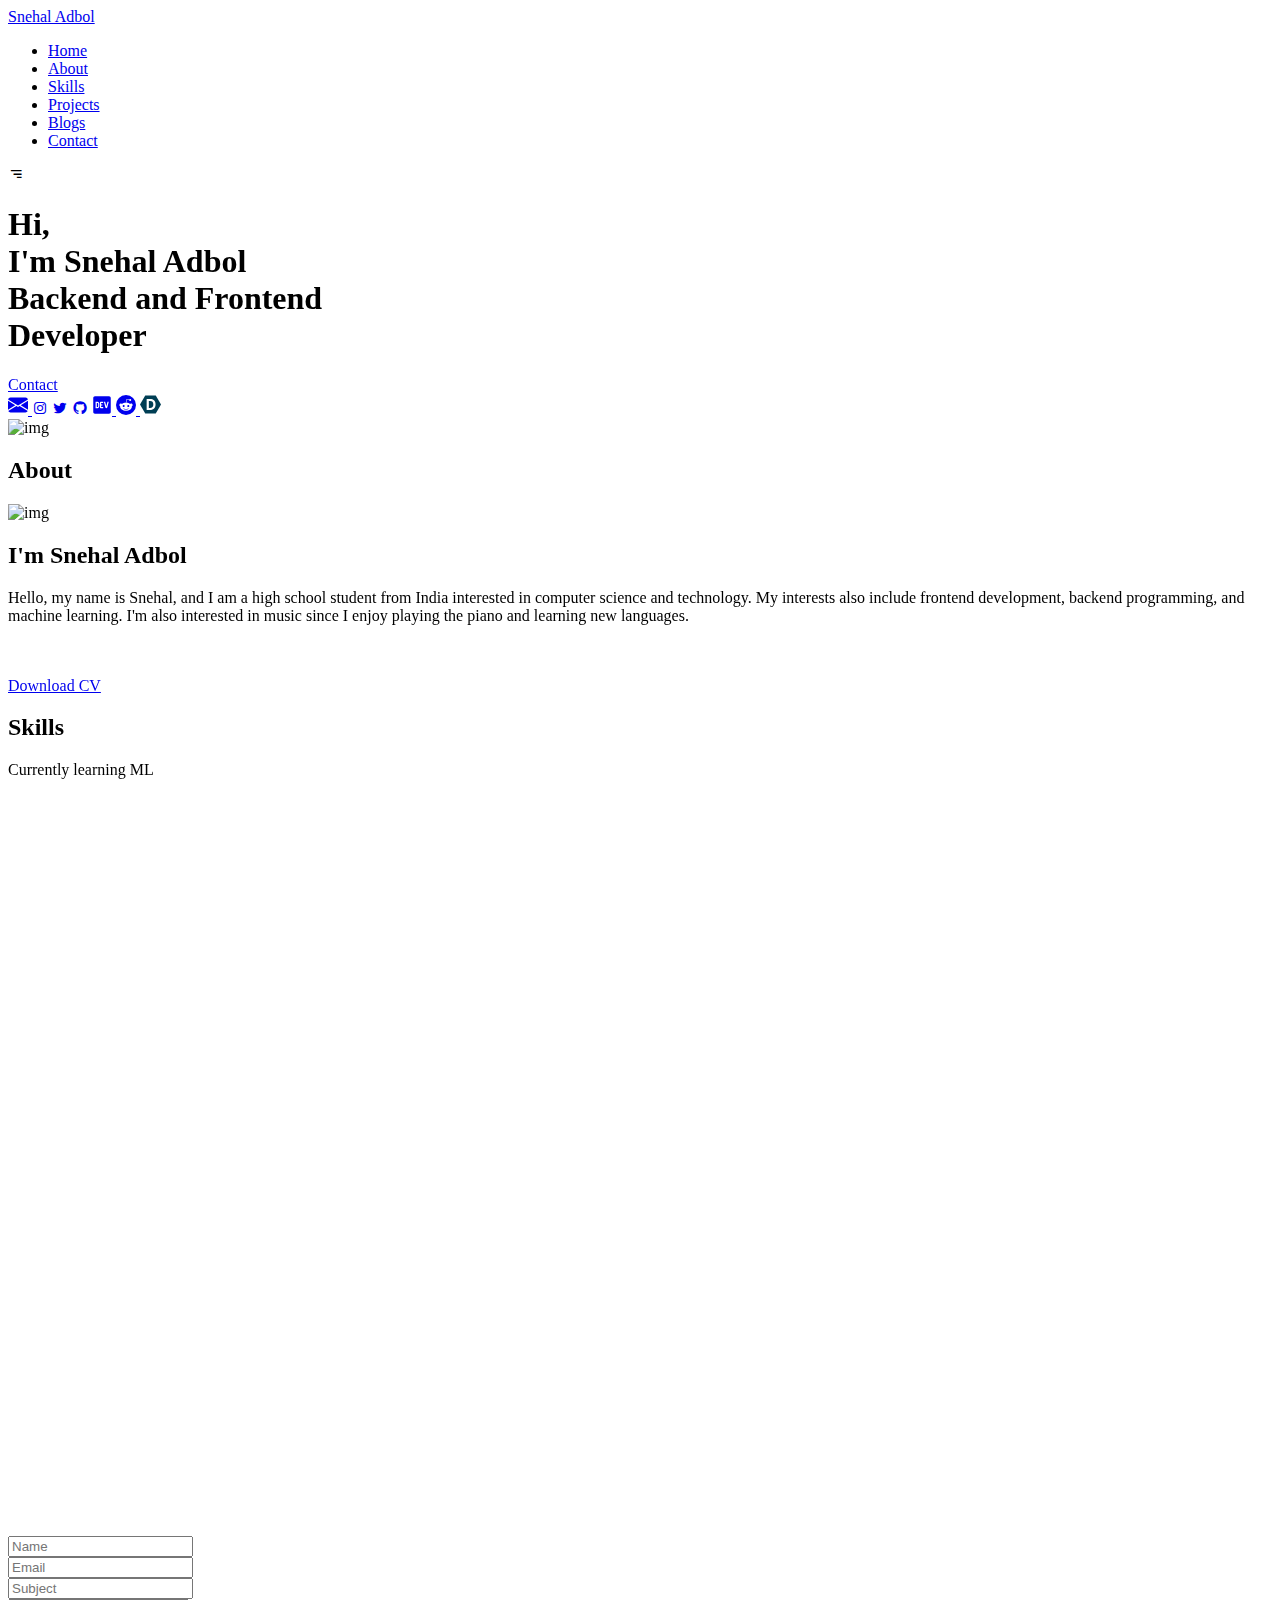
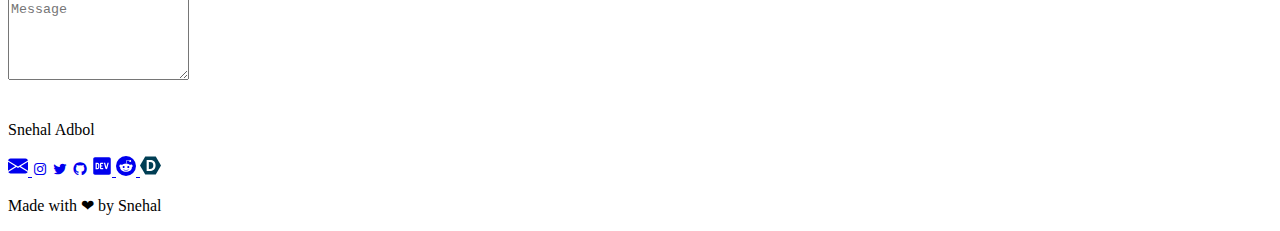
==== index.html @ 7a977f19 "Update index.html" ====
<!DOCTYPE html>
<html lang="en">
  <head>
    <meta charset="UTF-8" />
    <meta http-equiv="X-UA-Compatible" content="IE=edge" />
    <meta name="viewport" content="width=device-width, initial-scale=1.0" />
    <title>Snehal Adbol</title>
     <link rel = "icon" href ="./assets/img/logo.png" 
      type = "image/x-icon">
    <link rel="stylesheet" href="./assets/css/styles.css" />
    <link
      rel="stylesheet"
      href="https://unpkg.com/boxicons@latest/css/boxicons.min.css"
    />
    <link href="https://unpkg.com/aos@2.3.1/dist/aos.css" rel="stylesheet" />

  </head>
  <body>
    <!-- Header Section -->
    <header class="header">
      <nav class="nav bd_grid">
        <div>
          <a href="#home" class="nav_logo">Snehal Adbol</a>
        </div>

        <div class="nav_menu" id="nav_menu">
          <ul class="nav_list">
            <li class="nav_items">
              <a href="#home" class="nav_link active">Home</a>
            </li>
            <li class="nav_items">
              <a href="#about" class="nav_link active">About</a>
            </li>
            <li class="nav_items">
              <a href="#skills" class="nav_link active">Skills</a>
            </li>
            <li class="nav_items">
              <a href="#work" class="nav_link active">Projects</a>
            </li>
            <li class="nav_items">
              <a href="blog.html" class="nav_link active">Blogs</a>
            </li>
            <li class="nav_items">
              <a href="#contact" class="nav_link active">Contact</a>
            </li>
          </ul>
        </div>

        <div class="nav_toggle" id="nav_toggle">
          <i class="bx bx-menu-alt-right"></i>
        </div>
      </nav>
    </header>

    <main class="main">

      <!-- HOME SECTION -->
      <section class="home bd_grid" id="home">
        <div class="home_data" data-aos="fade-down">
          <h1 class="home_title">
            Hi, <br />I'm <span class="home_title-color">Snehal Adbol</span
            ><br />Backend and Frontend <br> Developer
          </h1>
          <a href="#contact" class="button"> Contact</a>
        </div>


        <div class="home_social">
          <a href="mailto: snehaladbol@gmail.com" class="home_social-icon" data-aos="fade-down"
            ><i class="bi bi-envelope-fill"></i>
            <svg xmlns="http://www.w3.org/2000/svg" width="20" height="20" fill="currentColor" class="bi bi-envelope-fill" viewBox="0 0 16 16">
            <path d="M.05 3.555A2 2 0 0 1 2 2h12a2 2 0 0 1 1.95 1.555L8 8.414.05 3.555zM0 4.697v7.104l5.803-3.558L0 4.697zM6.761 8.83l-6.57 4.027A2 2 0 0 0 2 14h12a2 2 0 0 0 1.808-1.144l-6.57-4.027L8 9.586l-1.239-.757zm3.436-.586L16 11.801V4.697l-5.803 3.546z"/>
            </svg>
          </a>
          <a
            href="https://www.instagram.com/snehal_adbol/"
            class="home_social-icon"
            data-aos="fade-down"
            data-aos-delay="250"
            ><i class="bx bxl-instagram"></i
          ></a>
          <a
            href="https://mobile.twitter.com/SnehalAdbol"
            class="home_social-icon"
            data-aos="fade-down"
            data-aos-delay="300"
            ><i class="bx bxl-twitter"></i
          ></a>
          <a
            href="https://github.com/Snehal0203"
            class="home_social-icon"
            data-aos="fade-down"
            data-aos-delay="350"
            ><i class="bx bxl-github"></i
          ></a>
	
          <a href="https://dev.to/snehal_02" class="home_social-icon" title="DEV Community" target="_blank"
		rel="noopener" data-aos="fade-down" data-aos-delay="250">
		<svg focusable="false" data-prefix="fab" data-icon="dev" role="img" xmlns="http://www.w3.org/2000/svg"
		viewBox="0 0 448 512" width="20" height="20">
		<path fill="currentColor"
		d="M120.12 208.29c-3.88-2.9-7.77-4.35-11.65-4.35H91.03v104.47h17.45c3.88 0 7.77-1.45 11.65-4.35 3.88-2.9 5.82-7.25 5.82-13.06v-69.65c-.01-5.8-1.96-10.16-5.83-13.06zM404.1 32H43.9C19.7 32 .06 51.59 0 75.8v360.4C.06 460.41 19.7 480 43.9 480h360.2c24.21 0 43.84-19.59 43.9-43.8V75.8c-.06-24.21-19.7-43.8-43.9-43.8zM154.2 291.19c0 18.81-11.61 47.31-48.36 47.25h-46.4V172.98h47.38c35.44 0 47.36 28.46 47.37 47.28l.01 70.93zm100.68-88.66H201.6v38.42h32.57v29.57H201.6v38.41h53.29v29.57h-62.18c-11.16.29-20.44-8.53-20.72-19.69V193.7c-.27-11.15 8.56-20.41 19.71-20.69h63.19l-.01 29.52zm103.64 115.29c-13.2 30.75-36.85 24.63-47.44 0l-38.53-144.8h32.57l29.71 113.72 29.57-113.72h32.58l-38.46 144.8z">
		</path>
		</svg>
		</a>

          <a
            href="https://www.reddit.com/user/snehal_adbol"
            class="home_social-icon"

            data-aos-delay="550" data-aos="fade-down"
            data-aos-delay="250"
            ><i class="bi bi-reddit"></i>
            <svg xmlns="http://www.w3.org/2000/svg" width="20" height="20" fill="currentColor" class="bi bi-reddit" viewBox="0 0 16 16" >
            <path d="M6.167 8a.831.831 0 0 0-.83.83c0 .459.372.84.83.831a.831.831 0 0 0 0-1.661zm1.843 3.647c.315 0 1.403-.038 1.976-.611a.232.232 0 0 0 0-.306.213.213 0 0 0-.306 0c-.353.363-1.126.487-1.67.487-.545 0-1.308-.124-1.671-.487a.213.213 0 0 0-.306 0 .213.213 0 0 0 0 .306c.564.563 1.652.61 1.977.61zm.992-2.807c0 .458.373.83.831.83.458 0 .83-.381.83-.83a.831.831 0 0 0-1.66 0z"/>
             <path d="M16 8A8 8 0 1 1 0 8a8 8 0 0 1 16 0zm-3.828-1.165c-.315 0-.602.124-.812.325-.801-.573-1.9-.945-3.121-.993l.534-2.501 1.738.372a.83.83 0 1 0 .83-.869.83.83 0 0 0-.744.468l-1.938-.41a.203.203 0 0 0-.153.028.186.186 0 0 0-.086.134l-.592 2.788c-1.24.038-2.358.41-3.17.992-.21-.2-.496-.324-.81-.324a1.163 1.163 0 0 0-.478 2.224c-.02.115-.029.23-.029.353 0 1.795 2.091 3.256 4.669 3.256 2.577 0 4.668-1.451 4.668-3.256 0-.114-.01-.238-.029-.353.401-.181.688-.592.688-1.069 0-.65-.525-1.165-1.165-1.165z"/>
          </svg>
          </a>
		
	<a
            href="https://devpost.com/snehaladbol?ref_content=user-portfolio&ref_feature=portfolio&ref_medium=global-nav"
            class="home_social-icon"
	   
	   data-aos="fade-down"
            data-aos-delay="350"

            data-aos-delay="550">
            <?xml version="1.0" encoding="utf-8"?>
            <svg version="1.1" id="Layer_1" xmlns="http://www.w3.org/2000/svg" xmlns:xlink="http://www.w3.org/1999/xlink" x="0px" y="0px"
	    viewBox="0 0 280.3 242.7" enable-background="new 0 0 280.3 242.7" xml:space="preserve" width="21" height="21">
            <g id="XMLID_126_">
	    <polygon id="XMLID_3_" fill="#003E54" points="70.1,242.7 0,121.4 70.1,0 210.2,0 280.3,121.4 210.2,242.7 	"/>
	    <path id="XMLID_2_" fill="#FFFFFF" d="M132.7,195h-44V47.7h46.1c42.1,0,73.3,19.8,73.3,73.7C208.1,173.2,170.6,195,132.7,195z
		M133.7,76.3h-15.6v90.1h14.5c30.9,0,45.1-18.1,45.1-45.1C177.8,91.3,164.9,76.3,133.7,76.3z"/>
            </g>
            </svg>

          </a>

        </div>

        <div class="home_img" data-aos="fade-down" data-aos-delay="500">
          <img src="assets/img/home.svg" alt="img">
        </div>
      </section>

      <!-- ABOUT SECTION -->
      <section class="about section" id="about">
        <h2 class="section-title" data-aos="fade-down">About</h2>

        <div class="about_container bd_grid">
          <div class="about_img" data-aos="fade-down" data-aos-delay="50">
            <img src="assets/img/about.svg" alt="img">
          </div>

          <div>
            <h2
              class="about_subtitle"
              data-aos="fade-down"
              data-aos-delay="350"
            >
              I'm Snehal Adbol
            </h2>
            <p class="about_text" data-aos="fade-down" data-aos-delay="450">
              Hello, my name is Snehal, and I am a high school student from India interested in computer science and technology.
              My interests also include frontend development, backend programming, and machine learning. I'm also interested in
              music since I enjoy playing the piano and learning new languages.
            </p><br><br>

            <div class="home_data2" data-aos="fade-down">
              <a href="https://drive.google.com/file/d/1Z_fOjxY0iptfnU1CR45Tr8fovA65WT-Q/view?usp=sharing" class="button">Download CV</a>
            </div>
          </div>
        </div>
      </section>

      <!-- SKILLS SECTION -->
      <section class="skills section" id="skills">
        <h2 class="section-title" data-aos="fade-down">Skills</h2>

        <div class="skills_container bd_grid">
          <div>
            <p class="skills_text" data-aos="fade-down" data-aos-delay="350">
             Currently learning ML
            </p>
            <!-- SKILLS HTML -->
            <div class="skills_data" data-aos="fade-right">
              <div class="skills_name">
                <span class="skill_name">HTML5</span>
              </div>

              <div><span class="skill_percentage">95%</span></div>

              <div class="skill_bar skill_html"></div>
            </div>

            <!-- SKILLS css -->
            <div class="skills_data" data-aos="fade-right" data-aos-delay="250">
              <div class="skills_name">
                <span class="skill_name">CSS3</span>
              </div>

              <div><span class="skill_percentage">85%</span></div>

              <div class="skill_bar skill_css"></div>
            </div>

            <!-- SKILLS JS -->
            <div class="skills_data" data-aos="fade-right" data-aos-delay="250">
              <div class="skills_name">
                <span class="skill_name">JS</span>
              </div>

              <div><span class="skill_percentage">60%</span></div>

              <div class="skill_bar skill_js"></div>
            </div>

            <!-- SKILLS Python-->
            <div class="skills_data" data-aos="fade-right" data-aos-delay="250">
              <div class="skills_name">
                <span class="skill_name">Python</span>
              </div>

              <div><span class="skill_percentage">85%</span></div>

              <div class="skill_bar skill_py"></div>
            </div>

            <!-- SKILLS Django-->
            <div class="skills_data" data-aos="fade-right" data-aos-delay="250">
              <div class="skills_name">
                <span class="skill_name">Django</span>
              </div>

              <div><span class="skill_percentage">80%</span></div>

              <div class="skill_bar skill_django"></div>
            </div>

            <!-- SKILLS API-->
            <div class="skills_data" data-aos="fade-right" data-aos-delay="250">
              <div class="skills_name">
                <span class="skill_name">APIs</span>
              </div>

              <div><span class="skill_percentage">70%</span></div>

              <div class="skill_bar skill_api"></div>
            </div>
          </div>

          <div data-aos="fade-left" data-aos-delay="350">
            <img src="assets/img/skills.svg" alt="img">
          </div>
        </div>
      </section>

      <!-- WORK SECTION -->
      <section class="work section" id="work">
        <h2 class="section-title" data-aos="fade-down">Solo and Team Projects</h2>

        <div
          class="work_container bd_grid"
          data-aos="fade-down"
          data-aos-delay="250">

          <div class="work_img">
            <h4>Le Cafe Vintage</h4>
            <a href="https://github.com/Snehal0203/lecafevinatage">
            <img src="./assets/img/project1.png" alt="project 1" />
            </a>
          </div>

          <div class="work_img">
            <h4>Supportwall</h4>
            <a href="https://github.com/Snehal0203/Supportwall1">
            <img src="./assets/img/project2.png" alt="project 2" />
            </a>
          </div>

          <div class="work_img">
            <h4>CogniFit</h4>
            <a href="https://github.com/JustHacks/WEzards">
            <img src="./assets/img/project3.png" alt="project 3" />
            </a>
          </div>

          <div class="work_img">
            <h4>Signlingo</h4>
            <a href="hhttps://github.com/Gracebean7/Signlingo">
            <img src="./assets/img/project4.png" alt="project 4" />
            </a>
          </div>

          <div class="work_img">
            <h4>Additive</h4>
            <a href="https://additive.ratistiemi.repl.co/">
            <img src="./assets/img/project5.png" alt="project 5" />
            </a>
          </div>

        </div>
      </section>

      <!-- CONTACT SECTION -->

      <section class="contact section" id="contact">
        <h2 class="section-title" data-aos="fade-down">Contact</h2>

        <div class="contact_container bd_grid">
          <form method="post" action="https://getform.io/f/d0e49285-52d1-481d-a594-b413d186d8b0">

        <div class="form-group my-4">
        <input type="text" class="control_input"  id="name" placeholder="Name" name="name">
        </div>

    <div class="form-group my-4">
      <input type="email" class="control_input" id="email"  placeholder="Email" name="email">
    </div>

       <div class="form-group my-4">
          <input class="control_input" id="subject" name="subject" placeholder="Subject" type="subject">
       </div>


        <div class="form-group my-4">
          <textarea class="control_input" id="desc" rows="5" placeholder="Message" name="desc"></textarea>
         </div>

        <button type="submit" class="control_button button" data-aos="fade-right" data-aos-delay="450">Submit</button>

        </form>
            </div>
               </section>

      <!-- Footer Section -->
      <footer class="footer">
        <p class="footer_title">Snehal Adbol</p>

        <div class="footer_socials">
          <a href="mailto: snehaladbol@gmail.com" class="footer_icon"
            ><i class="bi bi-envelope-fill"></i>
            <svg xmlns="http://www.w3.org/2000/svg" width="20" height="20" fill="currentColor" class="bi bi-envelope-fill" viewBox="0 0 16 16">
            <path d="M.05 3.555A2 2 0 0 1 2 2h12a2 2 0 0 1 1.95 1.555L8 8.414.05 3.555zM0 4.697v7.104l5.803-3.558L0 4.697zM6.761 8.83l-6.57 4.027A2 2 0 0 0 2 14h12a2 2 0 0 0 1.808-1.144l-6.57-4.027L8 9.586l-1.239-.757zm3.436-.586L16 11.801V4.697l-5.803 3.546z"/>
            </svg>
          </a>

          <a
            href="https://www.instagram.com/snehal_adbol/"
            class="footer_icon"

            data-aos-delay="350"
            ><i class="bx bxl-instagram"></i
          ></a>
          <a
            href="https://mobile.twitter.com/SnehalAdbol"
            class="footer_icon"

            data-aos-delay="450"
            ><i class="bx bxl-twitter"></i
          ></a>
          <a
            href="https://github.com/Snehal0203"
            class="footer_icon"

            data-aos-delay="550"
            ><i class="bx bxl-github"></i
          ></a>
          
          
          <a href="https://dev.to/snehal_02" class="footer_icon" title="DEV Community" target="_blank"
		rel="noopener">
		<svg focusable="false" data-prefix="fab" data-icon="dev" role="img" xmlns="http://www.w3.org/2000/svg"
		viewBox="0 0 448 512" width="20" height="20">
		<path fill="currentColor"
		d="M120.12 208.29c-3.88-2.9-7.77-4.35-11.65-4.35H91.03v104.47h17.45c3.88 0 7.77-1.45 11.65-4.35 3.88-2.9 5.82-7.25 5.82-13.06v-69.65c-.01-5.8-1.96-10.16-5.83-13.06zM404.1 32H43.9C19.7 32 .06 51.59 0 75.8v360.4C.06 460.41 19.7 480 43.9 480h360.2c24.21 0 43.84-19.59 43.9-43.8V75.8c-.06-24.21-19.7-43.8-43.9-43.8zM154.2 291.19c0 18.81-11.61 47.31-48.36 47.25h-46.4V172.98h47.38c35.44 0 47.36 28.46 47.37 47.28l.01 70.93zm100.68-88.66H201.6v38.42h32.57v29.57H201.6v38.41h53.29v29.57h-62.18c-11.16.29-20.44-8.53-20.72-19.69V193.7c-.27-11.15 8.56-20.41 19.71-20.69h63.19l-.01 29.52zm103.64 115.29c-13.2 30.75-36.85 24.63-47.44 0l-38.53-144.8h32.57l29.71 113.72 29.57-113.72h32.58l-38.46 144.8z">
		</path>
		</svg>
		</a>

          <a
            href="https://github.com/Snehal0203"
            class="footer_icon"

            data-aos-delay="550"
            ><i class="bi bi-reddit"></i>
            <svg xmlns="http://www.w3.org/2000/svg" width="20" height="20" fill="currentColor" class="bi bi-reddit" viewBox="0 0 16 16" >
            <path d="M6.167 8a.831.831 0 0 0-.83.83c0 .459.372.84.83.831a.831.831 0 0 0 0-1.661zm1.843 3.647c.315 0 1.403-.038 1.976-.611a.232.232 0 0 0 0-.306.213.213 0 0 0-.306 0c-.353.363-1.126.487-1.67.487-.545 0-1.308-.124-1.671-.487a.213.213 0 0 0-.306 0 .213.213 0 0 0 0 .306c.564.563 1.652.61 1.977.61zm.992-2.807c0 .458.373.83.831.83.458 0 .83-.381.83-.83a.831.831 0 0 0-1.66 0z"/>
             <path d="M16 8A8 8 0 1 1 0 8a8 8 0 0 1 16 0zm-3.828-1.165c-.315 0-.602.124-.812.325-.801-.573-1.9-.945-3.121-.993l.534-2.501 1.738.372a.83.83 0 1 0 .83-.869.83.83 0 0 0-.744.468l-1.938-.41a.203.203 0 0 0-.153.028.186.186 0 0 0-.086.134l-.592 2.788c-1.24.038-2.358.41-3.17.992-.21-.2-.496-.324-.81-.324a1.163 1.163 0 0 0-.478 2.224c-.02.115-.029.23-.029.353 0 1.795 2.091 3.256 4.669 3.256 2.577 0 4.668-1.451 4.668-3.256 0-.114-.01-.238-.029-.353.401-.181.688-.592.688-1.069 0-.65-.525-1.165-1.165-1.165z"/>
          </svg>
          </a>
		
	<a
            href="https://devpost.com/snehaladbol?ref_content=user-portfolio&ref_feature=portfolio&ref_medium=global-nav"
            class="footer_icon"

            data-aos-delay="550">
            <?xml version="1.0" encoding="utf-8"?>
            <svg version="1.1" id="Layer_1" xmlns="http://www.w3.org/2000/svg" xmlns:xlink="http://www.w3.org/1999/xlink" x="0px" y="0px"
	        viewBox="0 0 280.3 242.7" enable-background="new 0 0 280.3 242.7" xml:space="preserve" width="21" height="21">
            <g id="XMLID_126_">
	        <polygon id="XMLID_3_" fill="#003E54" points="70.1,242.7 0,121.4 70.1,0 210.2,0 280.3,121.4 210.2,242.7 	"/>
	        <path id="XMLID_2_" fill="#FFFFFF" d="M132.7,195h-44V47.7h46.1c42.1,0,73.3,19.8,73.3,73.7C208.1,173.2,170.6,195,132.7,195z
		 M133.7,76.3h-15.6v90.1h14.5c30.9,0,45.1-18.1,45.1-45.1C177.8,91.3,164.9,76.3,133.7,76.3z"/>
            </g>
            </svg>

          </a>
        </div>
        <p>
          Made with ❤ by Snehal
        </p>
      </footer>
    </main>

    <script src="https://unpkg.com/aos@2.3.1/dist/aos.js"></script>
    <script src="./assets/js/main.js"></script>

    <script>
      AOS.init({
        duration: 1200,
        once: false,
      });
    </script>
  </body>
</html>
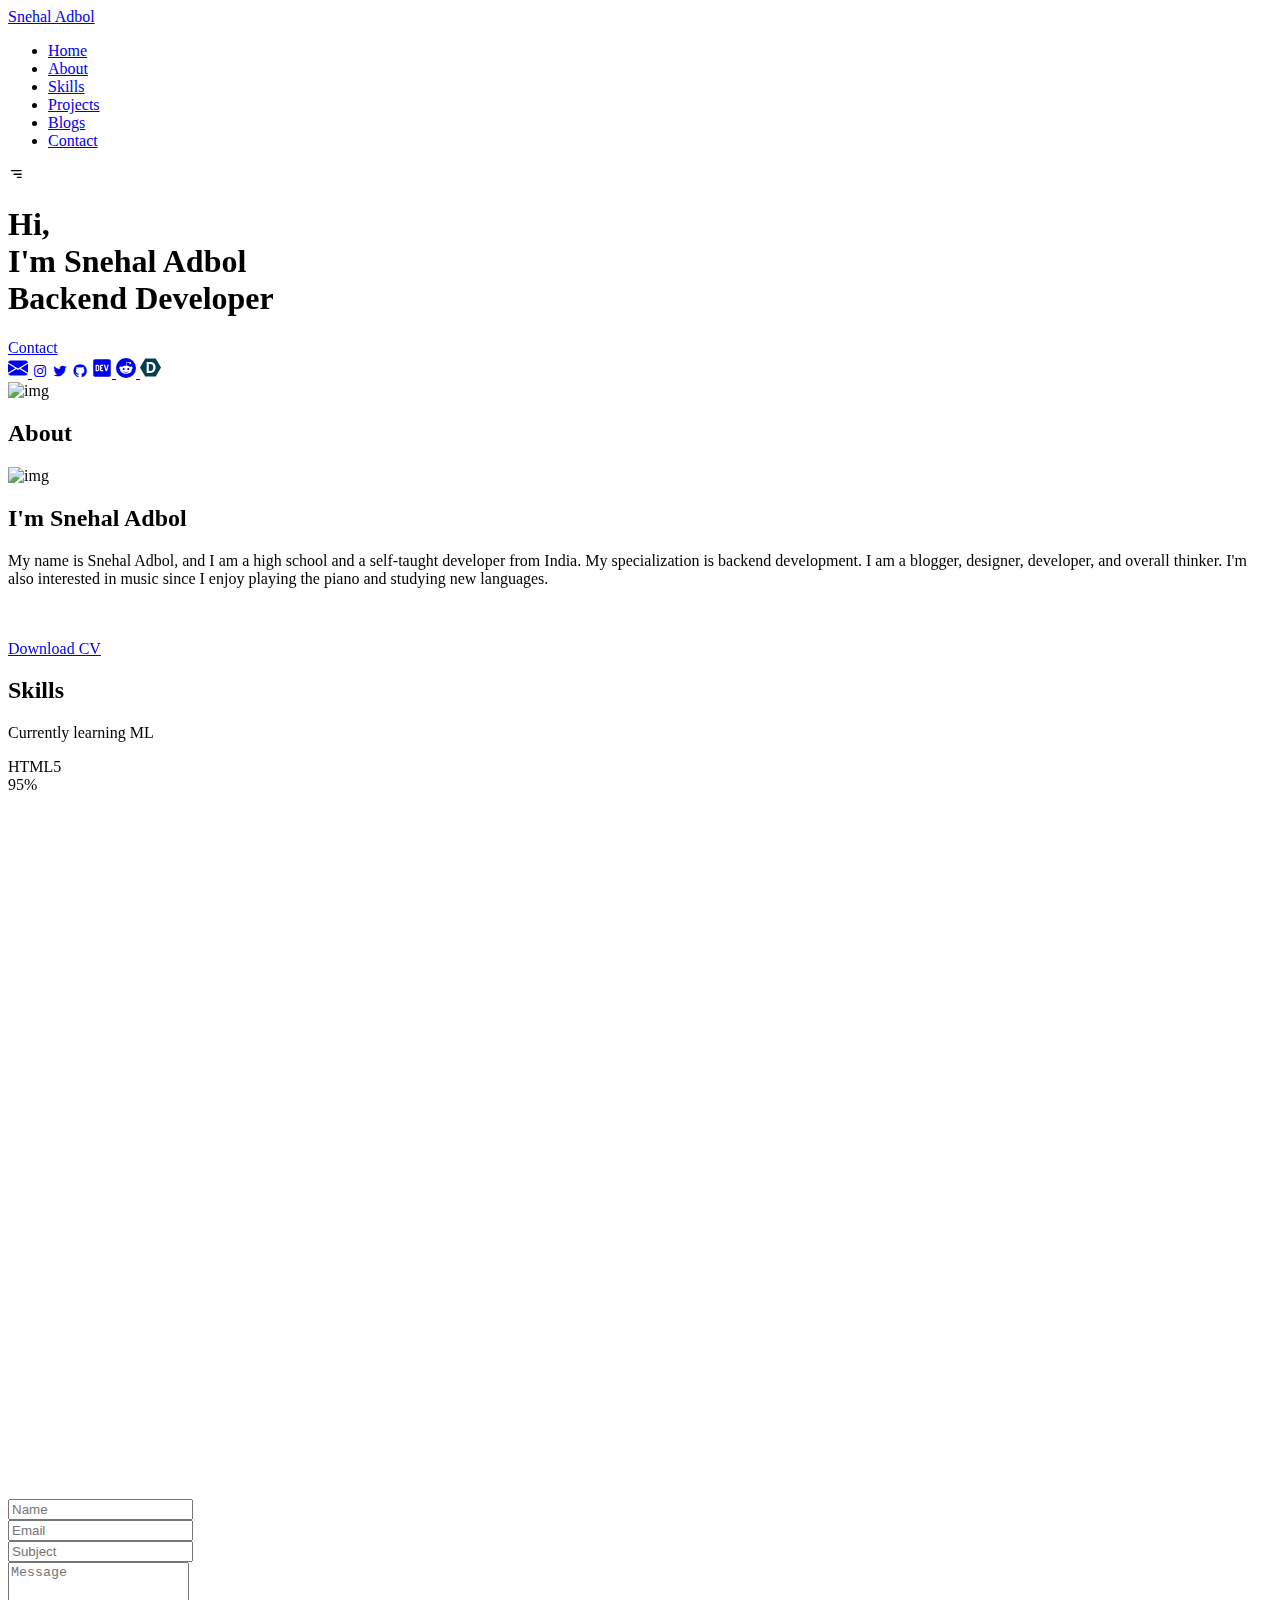
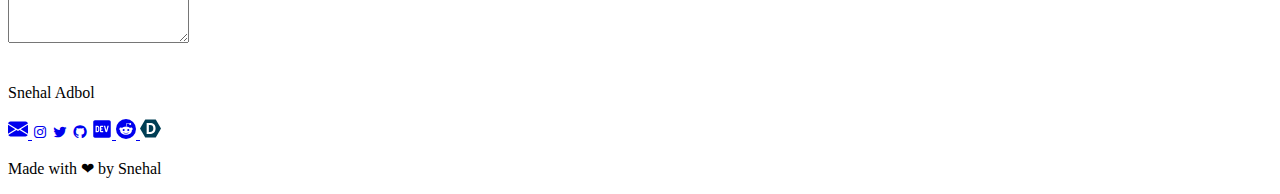
==== commit f08505c5: "updated" ====
--- a/index.html
+++ b/index.html
@@ -59,7 +59,7 @@
         <div class="home_data" data-aos="fade-down">
           <h1 class="home_title">
             Hi, <br />I'm <span class="home_title-color">Snehal Adbol</span
-            ><br />Backend and Frontend <br> Developer
+            ><br />Backend Developer
           </h1>
           <a href="#contact" class="button"> Contact</a>
         </div>
@@ -162,13 +162,13 @@
               I'm Snehal Adbol
             </h2>
             <p class="about_text" data-aos="fade-down" data-aos-delay="450">
-              Hello, my name is Snehal, and I am a high school student from India interested in computer science and technology.
-              My interests also include frontend development, backend programming, and machine learning. I'm also interested in
-              music since I enjoy playing the piano and learning new languages.
+              My name is Snehal Adbol, and I am a high school and a self-taught developer from India. 
+		My specialization is backend development. I am a blogger, designer, developer, and overall thinker. 
+		    I'm also interested in music since I enjoy playing the piano and studying new languages.
             </p><br><br>
 
             <div class="home_data2" data-aos="fade-down">
-              <a href="https://drive.google.com/file/d/1Z_fOjxY0iptfnU1CR45Tr8fovA65WT-Q/view?usp=sharing" class="button">Download CV</a>
+              <a href="https://docs.google.com/document/d/1C8wtfseRdBGVKPjcs1PvuWU5ADsWYm5Wo54OMEJfggA/edit?usp=sharing" class="button">Download CV</a>
             </div>
           </div>
         </div>
@@ -281,7 +281,7 @@
 
           <div class="work_img">
             <h4>CogniFit</h4>
-            <a href="https://github.com/JustHacks/WEzards">
+            <a href="https://wezards.lilykhan.repl.co/">
             <img src="./assets/img/project3.png" alt="project 3" />
             </a>
           </div>
@@ -292,11 +292,11 @@
             <img src="./assets/img/project4.png" alt="project 4" />
             </a>
           </div>
-
-          <div class="work_img">
-            <h4>Additive</h4>
-            <a href="https://additive.ratistiemi.repl.co/">
-            <img src="./assets/img/project5.png" alt="project 5" />
+		
+	<div class="work_img">
+            <h4>Wallstreetspy</h4>
+            <a href="http://www.wallstreetspy.co/">
+            <img src="https://challengepost-s3-challengepost.netdna-ssl.com/photos/production/software_thumbnail_photos/001/728/521/datas/medium.png" alt="project 5" />
             </a>
           </div>
 
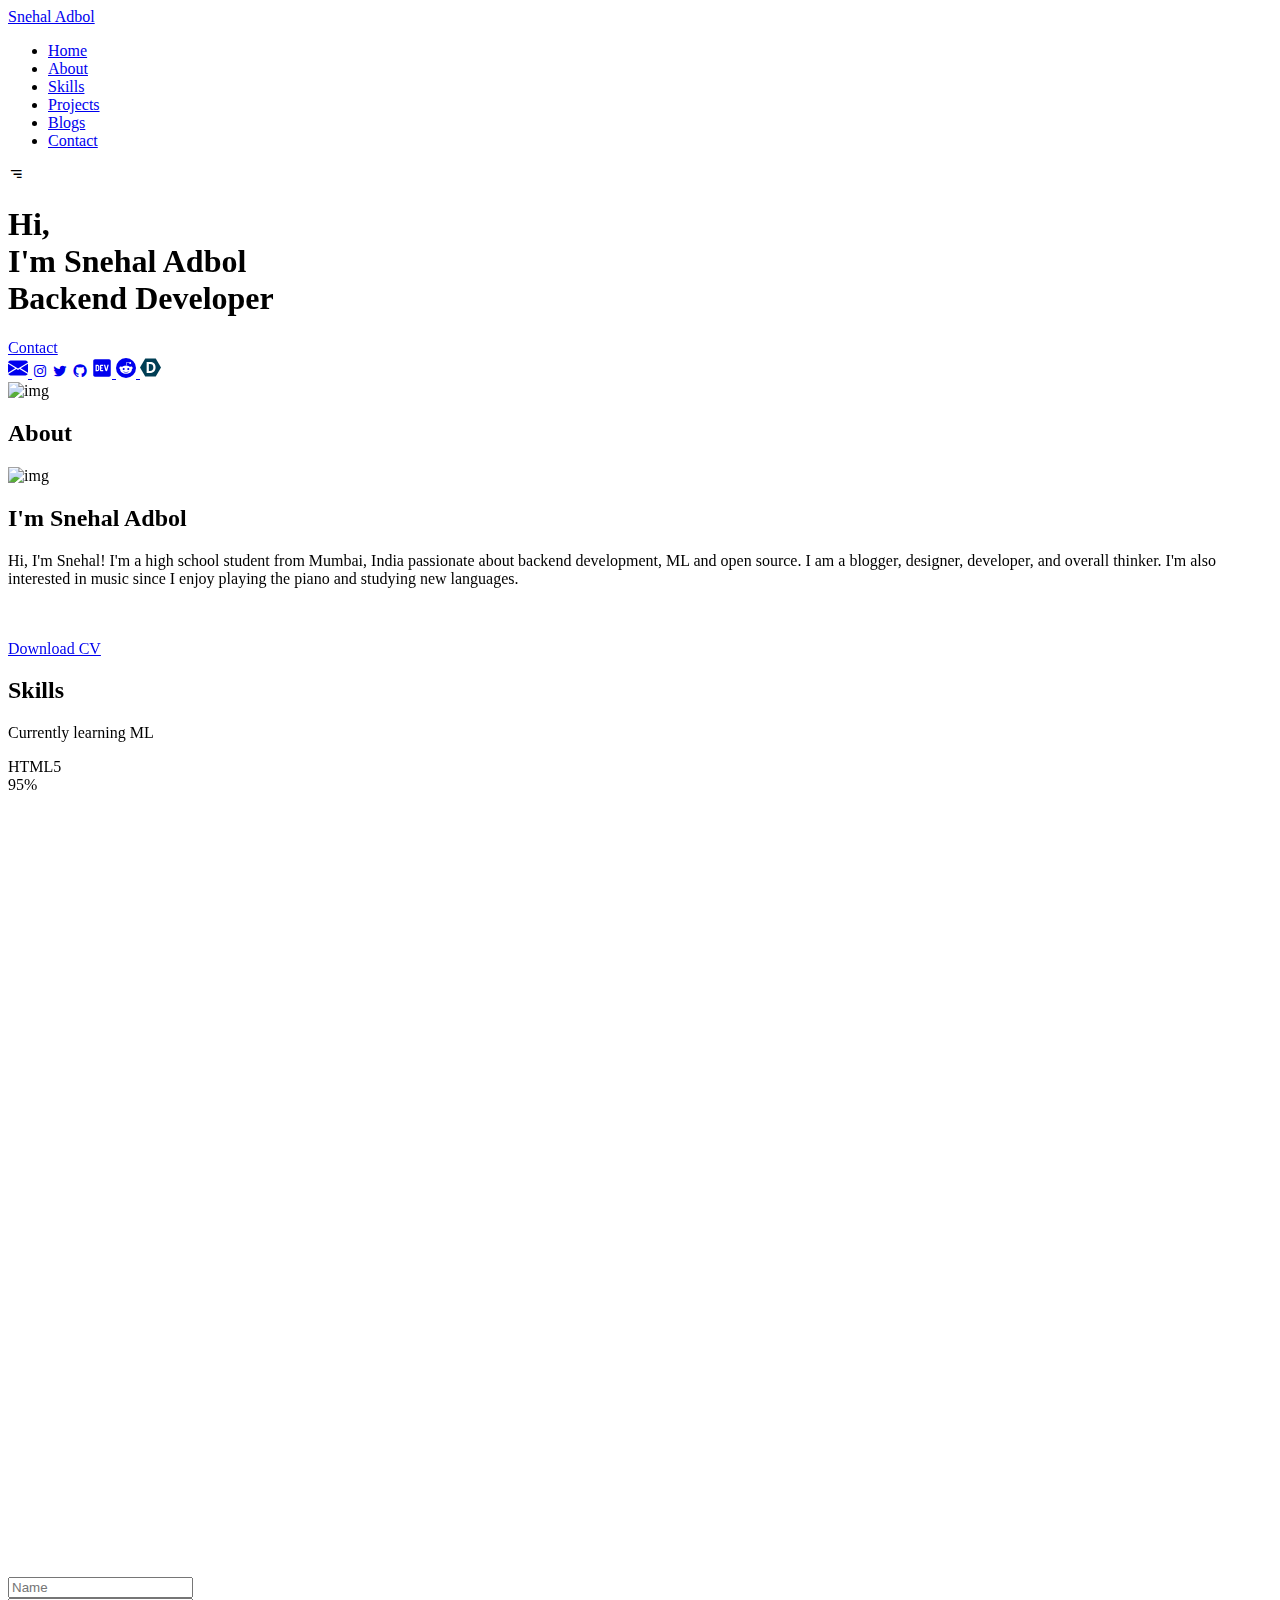
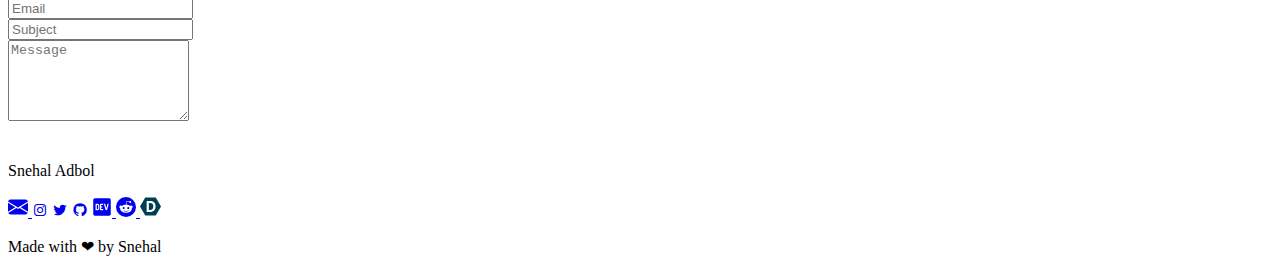
==== commit 82320f51: "Update index.html" ====
--- a/index.html
+++ b/index.html
@@ -1,6 +1,19 @@
 <!DOCTYPE html>
 <html lang="en">
   <head>
+	  
+	  <!-- Hotjar Tracking Code for https://snehal0308.github.io/ -->
+<script>
+    (function(h,o,t,j,a,r){
+        h.hj=h.hj||function(){(h.hj.q=h.hj.q||[]).push(arguments)};
+        h._hjSettings={hjid:2783423,hjsv:6};
+        a=o.getElementsByTagName('head')[0];
+        r=o.createElement('script');r.async=1;
+        r.src=t+h._hjSettings.hjid+j+h._hjSettings.hjsv;
+        a.appendChild(r);
+    })(window,document,'https://static.hotjar.com/c/hotjar-','.js?sv=');
+</script>
+	  
     <meta charset="UTF-8" />
     <meta http-equiv="X-UA-Compatible" content="IE=edge" />
     <meta name="viewport" content="width=device-width, initial-scale=1.0" />
@@ -87,7 +100,7 @@
             ><i class="bx bxl-twitter"></i
           ></a>
           <a
-            href="https://github.com/Snehal0203"
+            href="https://github.com/Snehal0308"
             class="home_social-icon"
             data-aos="fade-down"
             data-aos-delay="350"
@@ -162,8 +175,7 @@
               I'm Snehal Adbol
             </h2>
             <p class="about_text" data-aos="fade-down" data-aos-delay="450">
-              My name is Snehal Adbol, and I am a high school and a self-taught developer from India. 
-		My specialization is backend development. I am a blogger, designer, developer, and overall thinker. 
+              Hi, I'm Snehal! I'm a high school student from Mumbai, India passionate about backend development, ML and open source. I am a blogger, designer, developer, and overall thinker. 
 		    I'm also interested in music since I enjoy playing the piano and studying new languages.
             </p><br><br>
 
@@ -267,14 +279,14 @@
 
           <div class="work_img">
             <h4>Le Cafe Vintage</h4>
-            <a href="https://github.com/Snehal0203/lecafevinatage">
+            <a href="https://github.com/Snehal0308/lecafevinatage">
             <img src="./assets/img/project1.png" alt="project 1" />
             </a>
           </div>
 
           <div class="work_img">
             <h4>Supportwall</h4>
-            <a href="https://github.com/Snehal0203/Supportwall1">
+            <a href="https://github.com/Snehal0308/Supportwall1">
             <img src="./assets/img/project2.png" alt="project 2" />
             </a>
           </div>
@@ -288,15 +300,22 @@
 
           <div class="work_img">
             <h4>Signlingo</h4>
-            <a href="hhttps://github.com/Gracebean7/Signlingo">
+            <a href="https://github.com/Gracebean7/Signlingo">
             <img src="./assets/img/project4.png" alt="project 4" />
+            </a>
+          </div>
+		
+	<div class="work_img">
+            <h4>Finest</h4>
+            <a href="https://devpost.com/software/finest">
+            <img src="https://challengepost-s3-challengepost.netdna-ssl.com/photos/production/software_photos/001/757/046/datas/medium.png" alt="project 5" />
             </a>
           </div>
 		
 	<div class="work_img">
             <h4>Wallstreetspy</h4>
             <a href="http://www.wallstreetspy.co/">
-            <img src="https://challengepost-s3-challengepost.netdna-ssl.com/photos/production/software_thumbnail_photos/001/728/521/datas/medium.png" alt="project 5" />
+            <img src="https://challengepost-s3-challengepost.netdna-ssl.com/photos/production/software_thumbnail_photos/001/728/521/datas/medium.png" alt="project 6" />
             </a>
           </div>
 
@@ -361,7 +380,7 @@
             ><i class="bx bxl-twitter"></i
           ></a>
           <a
-            href="https://github.com/Snehal0203"
+            href="https://github.com/Snehal0308"
             class="footer_icon"
 
             data-aos-delay="550"
@@ -380,7 +399,7 @@
 		</a>
 
           <a
-            href="https://github.com/Snehal0203"
+            href="https://github.com/Snehal0308"
             class="footer_icon"
 
             data-aos-delay="550"
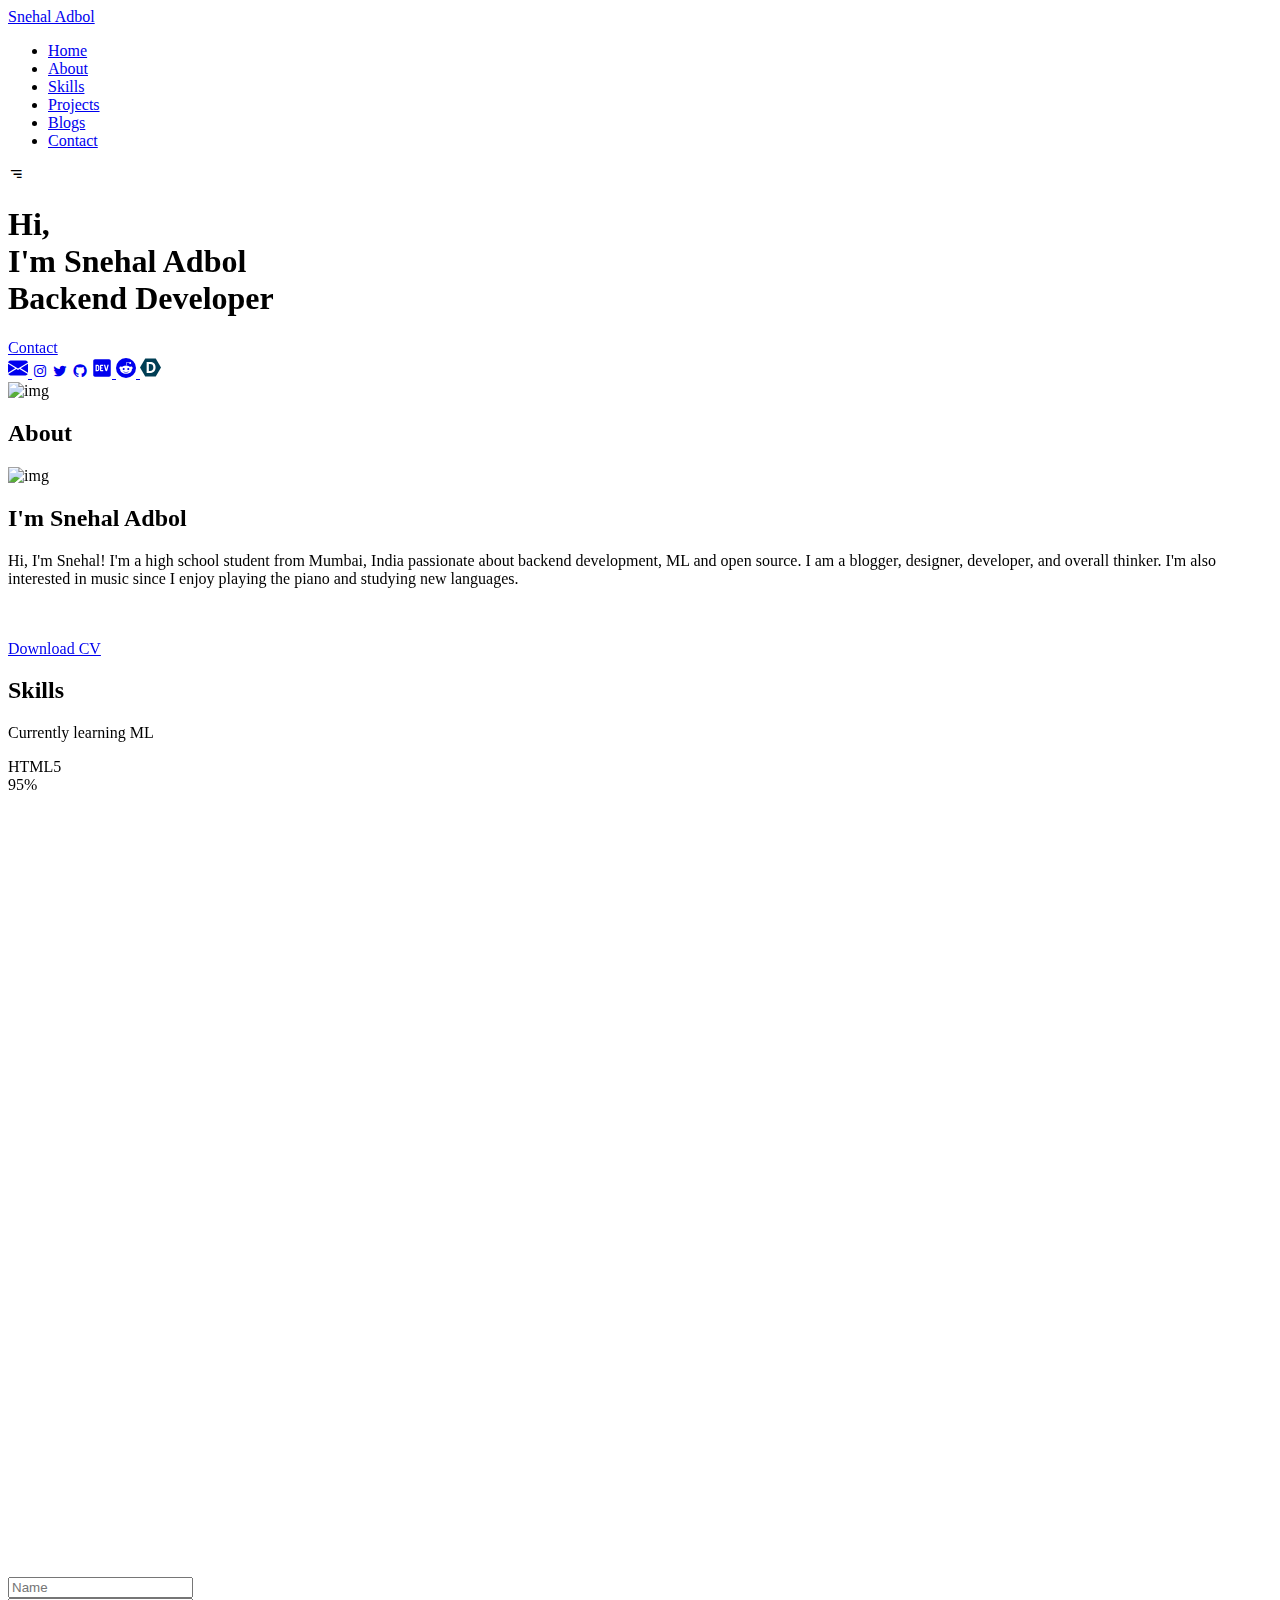
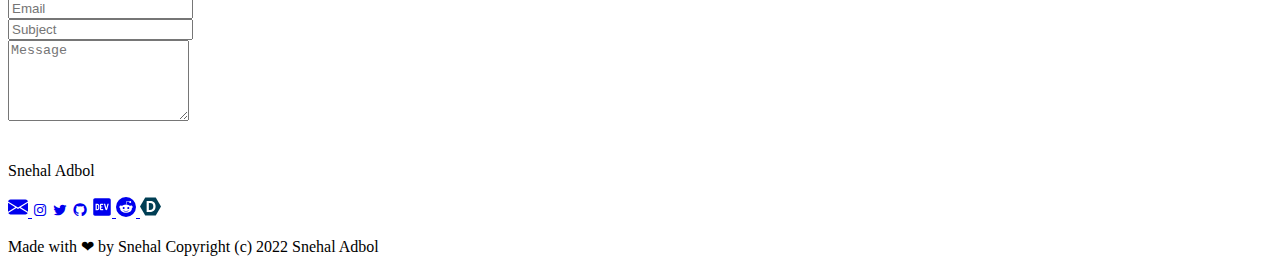
==== commit 632ec222: "added copyright" ====
--- a/index.html
+++ b/index.html
@@ -209,7 +209,7 @@
             <!-- SKILLS css -->
             <div class="skills_data" data-aos="fade-right" data-aos-delay="250">
               <div class="skills_name">
-                <span class="skill_name">CSS3</span>
+                <span class="skill_name">Flask</span>
               </div>
 
               <div><span class="skill_percentage">85%</span></div>
@@ -429,6 +429,7 @@
         </div>
         <p>
           Made with ❤ by Snehal
+	Copyright (c) 2022 Snehal Adbol
         </p>
       </footer>
     </main>
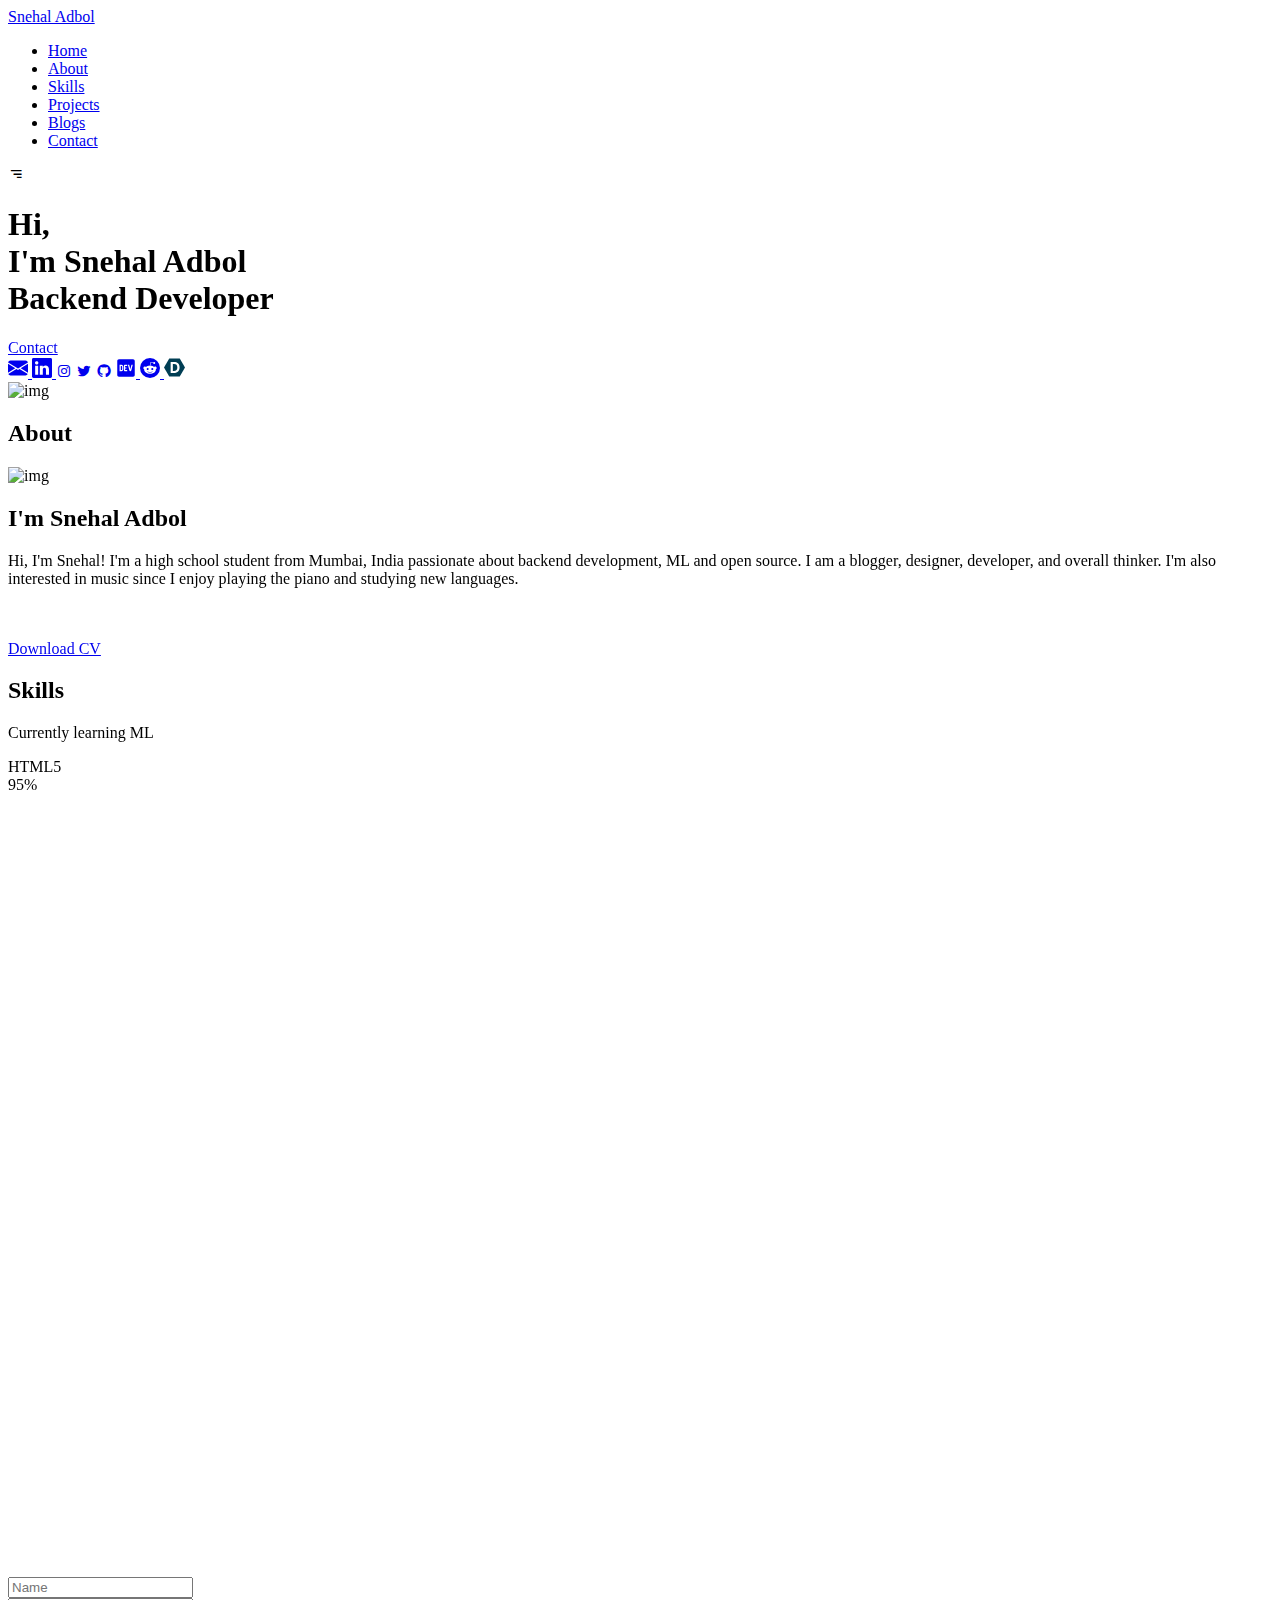
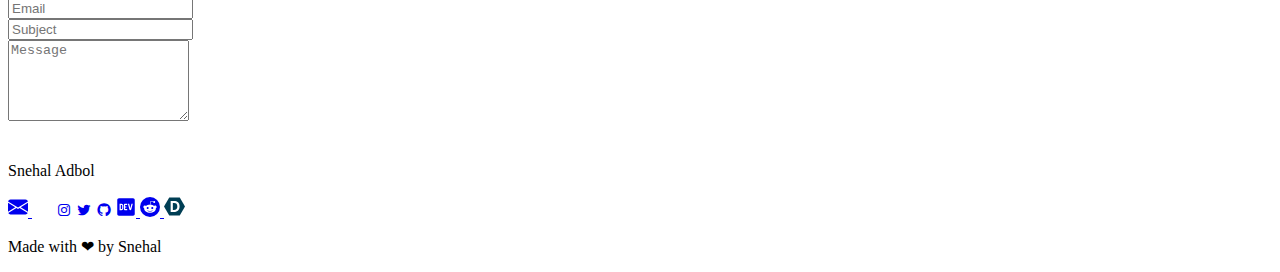
==== commit 90549bc8: "Update index.html" ====
--- a/index.html
+++ b/index.html
@@ -85,6 +85,14 @@
             <path d="M.05 3.555A2 2 0 0 1 2 2h12a2 2 0 0 1 1.95 1.555L8 8.414.05 3.555zM0 4.697v7.104l5.803-3.558L0 4.697zM6.761 8.83l-6.57 4.027A2 2 0 0 0 2 14h12a2 2 0 0 0 1.808-1.144l-6.57-4.027L8 9.586l-1.239-.757zm3.436-.586L16 11.801V4.697l-5.803 3.546z"/>
             </svg>
           </a>
+		
+	<a href="https://www.linkedin.com/in/snehaladbol/" class="home_social-icon" data-aos="fade-down"
+          ><i class="bi bi-linkedin"></i>
+          <svg xmlns="http://www.w3.org/2000/svg" width="20" height="20" fill="currentColor" class="bi bi-linkedin" viewBox="0 0 16 16">
+            <path d="M0 1.146C0 .513.526 0 1.175 0h13.65C15.474 0 16 .513 16 1.146v13.708c0 .633-.526 1.146-1.175 1.146H1.175C.526 16 0 15.487 0 14.854V1.146zm4.943 12.248V6.169H2.542v7.225h2.401zm-1.2-8.212c.837 0 1.358-.554 1.358-1.248-.015-.709-.52-1.248-1.342-1.248-.822 0-1.359.54-1.359 1.248 0 .694.521 1.248 1.327 1.248h.016zm4.908 8.212V9.359c0-.216.016-.432.08-.586.173-.431.568-.878 1.232-.878.869 0 1.216.662 1.216 1.634v3.865h2.401V9.25c0-2.22-1.184-3.252-2.764-3.252-1.274 0-1.845.7-2.165 1.193v.025h-.016a5.54 5.54 0 0 1 .016-.025V6.169h-2.4c.03.678 0 7.225 0 7.225h2.4z"/>
+          </svg>
+        </a>	
+		
           <a
             href="https://www.instagram.com/snehal_adbol/"
             class="home_social-icon"
@@ -313,9 +321,9 @@
           </div>
 		
 	<div class="work_img">
-            <h4>Wallstreetspy</h4>
-            <a href="http://www.wallstreetspy.co/">
-            <img src="https://challengepost-s3-challengepost.netdna-ssl.com/photos/production/software_thumbnail_photos/001/728/521/datas/medium.png" alt="project 6" />
+            <h4>EasyTasks</h4>
+            <a href="https://devpost.com/software/easytasks">
+            <img src="https://challengepost-s3-challengepost.netdna-ssl.com/photos/production/software_thumbnail_photos/001/832/651/datas/medium.PNG" alt="project 6" />
             </a>
           </div>
 
@@ -364,6 +372,13 @@
             <path d="M.05 3.555A2 2 0 0 1 2 2h12a2 2 0 0 1 1.95 1.555L8 8.414.05 3.555zM0 4.697v7.104l5.803-3.558L0 4.697zM6.761 8.83l-6.57 4.027A2 2 0 0 0 2 14h12a2 2 0 0 0 1.808-1.144l-6.57-4.027L8 9.586l-1.239-.757zm3.436-.586L16 11.801V4.697l-5.803 3.546z"/>
             </svg>
           </a>
+		
+	<a href="https://www.linkedin.com/in/snehaladbol/" class="home_social-icon" data-aos="fade-down"
+          ><i class="bi bi-linkedin"></i>
+          <svg xmlns="http://www.w3.org/2000/svg" width="20" height="20" fill="currentColor" class="bi bi-linkedin" viewBox="0 0 16 16">
+            <path d="M0 1.146C0 .513.526 0 1.175 0h13.65C15.474 0 16 .513 16 1.146v13.708c0 .633-.526 1.146-1.175 1.146H1.175C.526 16 0 15.487 0 14.854V1.146zm4.943 12.248V6.169H2.542v7.225h2.401zm-1.2-8.212c.837 0 1.358-.554 1.358-1.248-.015-.709-.52-1.248-1.342-1.248-.822 0-1.359.54-1.359 1.248 0 .694.521 1.248 1.327 1.248h.016zm4.908 8.212V9.359c0-.216.016-.432.08-.586.173-.431.568-.878 1.232-.878.869 0 1.216.662 1.216 1.634v3.865h2.401V9.25c0-2.22-1.184-3.252-2.764-3.252-1.274 0-1.845.7-2.165 1.193v.025h-.016a5.54 5.54 0 0 1 .016-.025V6.169h-2.4c.03.678 0 7.225 0 7.225h2.4z"/>
+          </svg>
+        </a>	
 
           <a
             href="https://www.instagram.com/snehal_adbol/"
@@ -429,7 +444,6 @@
         </div>
         <p>
           Made with ❤ by Snehal
-	Copyright (c) 2022 Snehal Adbol
         </p>
       </footer>
     </main>
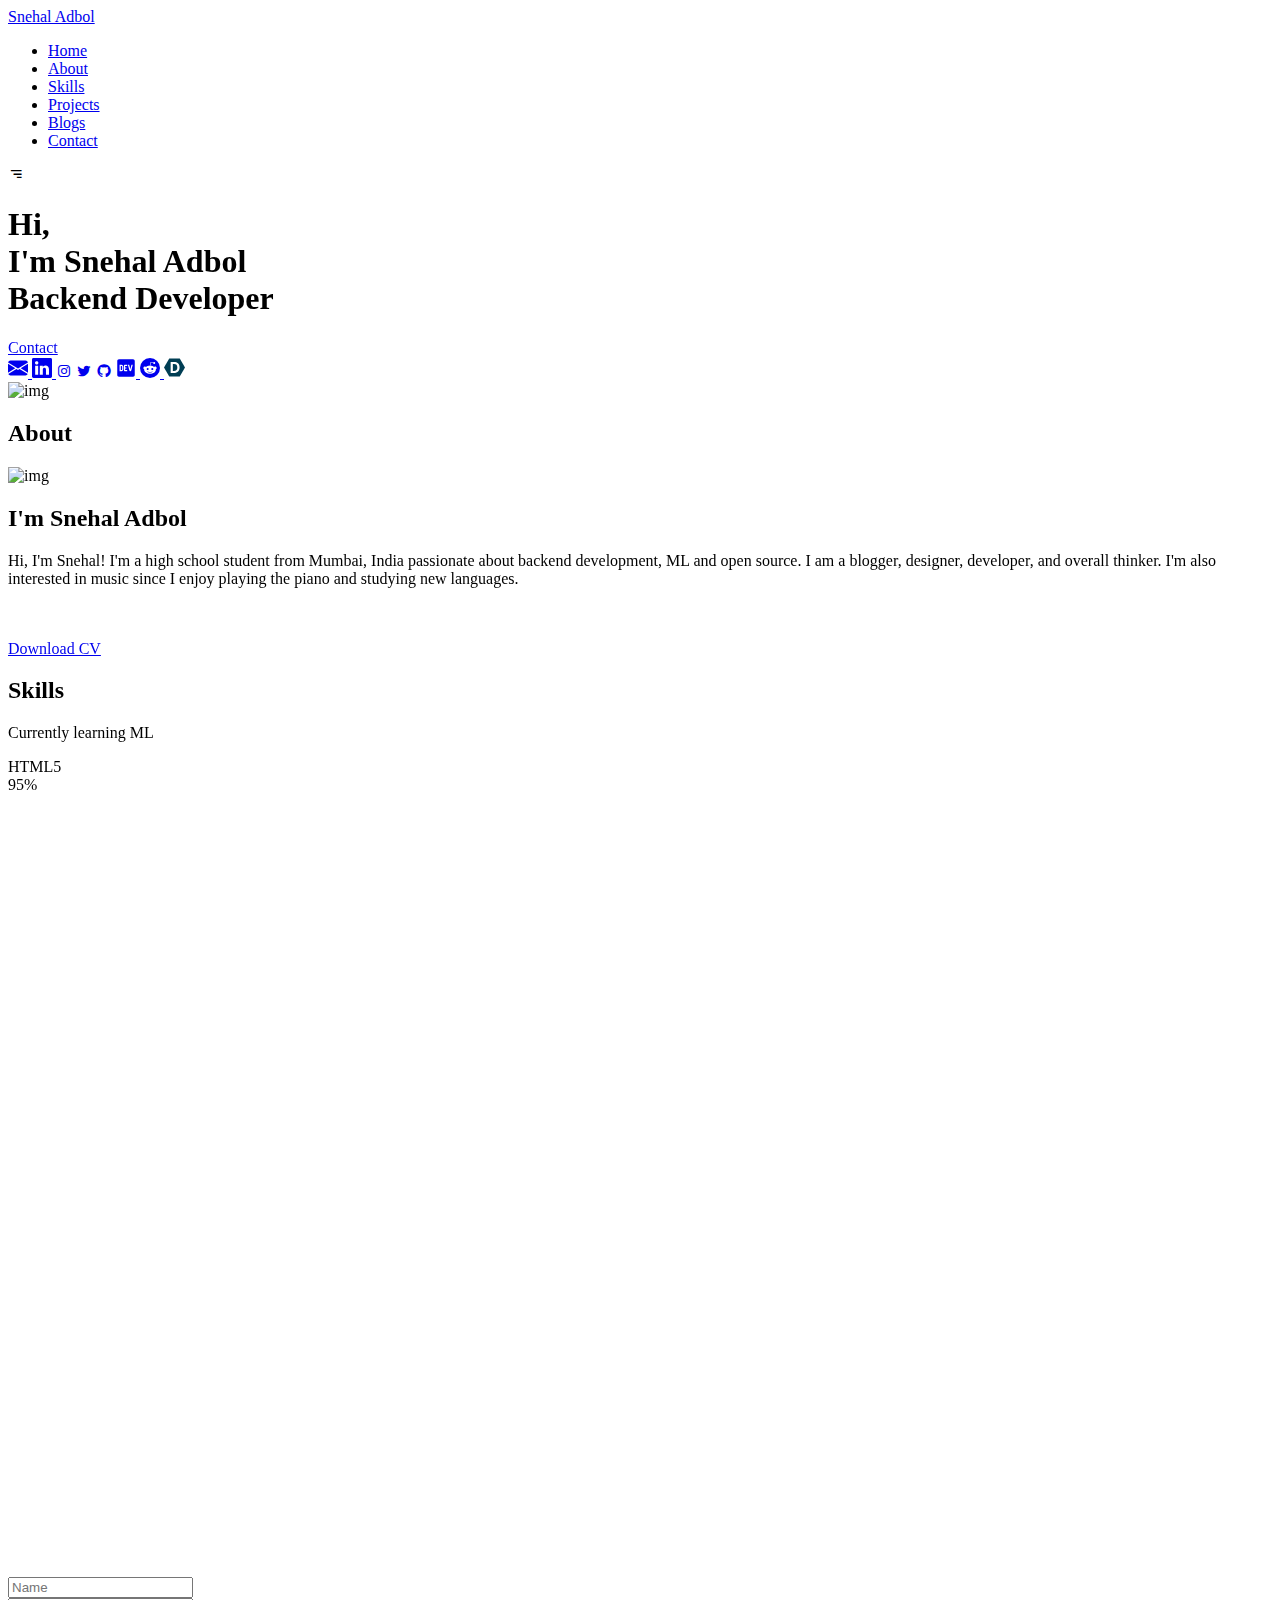
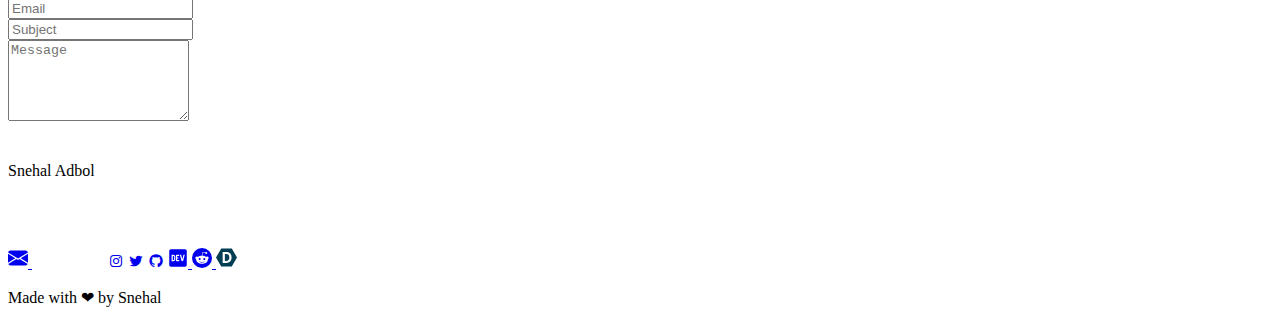
==== commit 6800092c: "Update index.html" ====
--- a/index.html
+++ b/index.html
@@ -375,9 +375,7 @@
 		
 	<a href="https://www.linkedin.com/in/snehaladbol/" class="home_social-icon" data-aos="fade-down"
           ><i class="bi bi-linkedin"></i>
-          <svg xmlns="http://www.w3.org/2000/svg" width="20" height="20" fill="currentColor" class="bi bi-linkedin" viewBox="0 0 16 16">
-            <path d="M0 1.146C0 .513.526 0 1.175 0h13.65C15.474 0 16 .513 16 1.146v13.708c0 .633-.526 1.146-1.175 1.146H1.175C.526 16 0 15.487 0 14.854V1.146zm4.943 12.248V6.169H2.542v7.225h2.401zm-1.2-8.212c.837 0 1.358-.554 1.358-1.248-.015-.709-.52-1.248-1.342-1.248-.822 0-1.359.54-1.359 1.248 0 .694.521 1.248 1.327 1.248h.016zm4.908 8.212V9.359c0-.216.016-.432.08-.586.173-.431.568-.878 1.232-.878.869 0 1.216.662 1.216 1.634v3.865h2.401V9.25c0-2.22-1.184-3.252-2.764-3.252-1.274 0-1.845.7-2.165 1.193v.025h-.016a5.54 5.54 0 0 1 .016-.025V6.169h-2.4c.03.678 0 7.225 0 7.225h2.4z"/>
-          </svg>
+          <svg xmlns="http://www.w3.org/2000/svg" width="72" height="72" viewBox="0 0 72 72"><g fill="none" fill-rule="evenodd"><rect width="72" height="72" fill="#117EB8" rx="4"/><path fill="#FFF" d="M13.139 27.848h9.623V58.81h-9.623V27.848zm4.813-15.391c3.077 0 5.577 2.5 5.577 5.577 0 3.08-2.5 5.581-5.577 5.581a5.58 5.58 0 1 1 0-11.158zm10.846 15.39h9.23v4.231h.128c1.285-2.434 4.424-5 9.105-5 9.744 0 11.544 6.413 11.544 14.75V58.81h-9.617V43.753c0-3.59-.066-8.209-5-8.209-5.007 0-5.776 3.911-5.776 7.95V58.81h-9.615V27.848z"/></g></svg>
         </a>	
 
           <a
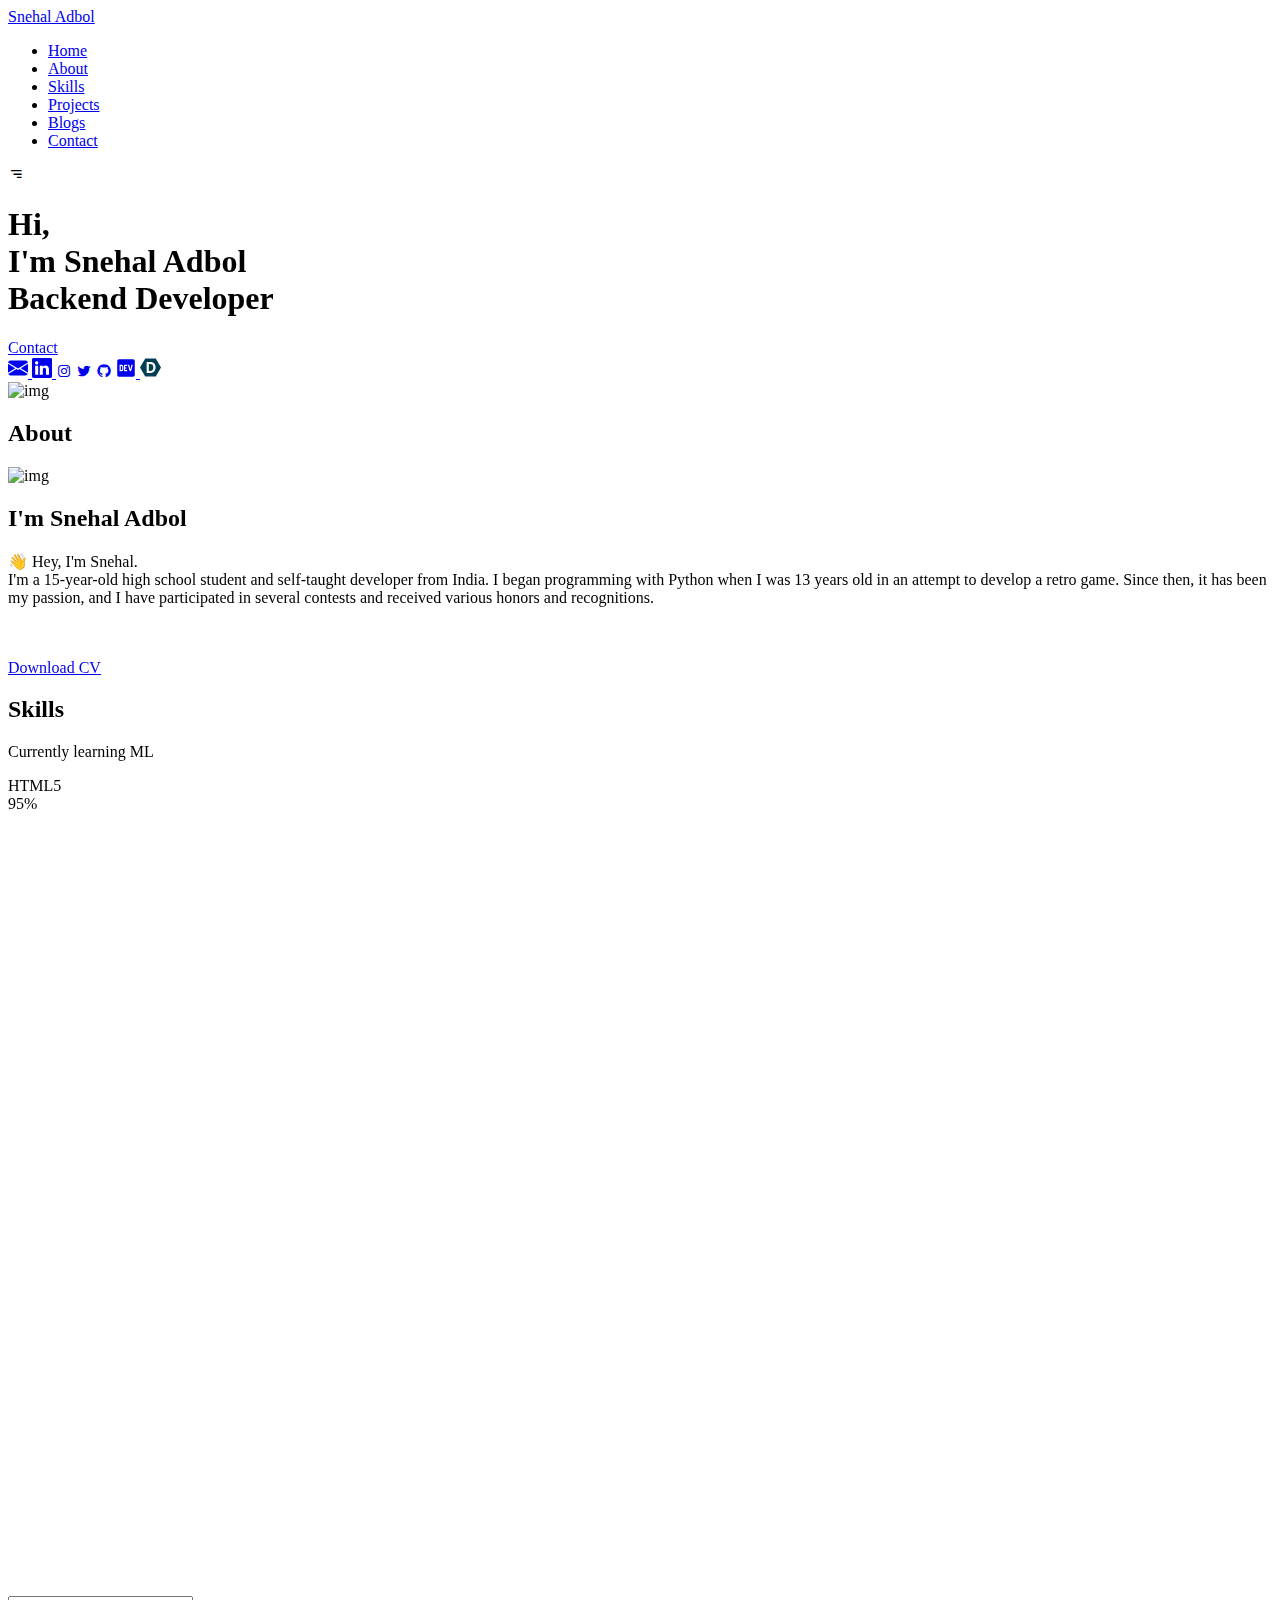
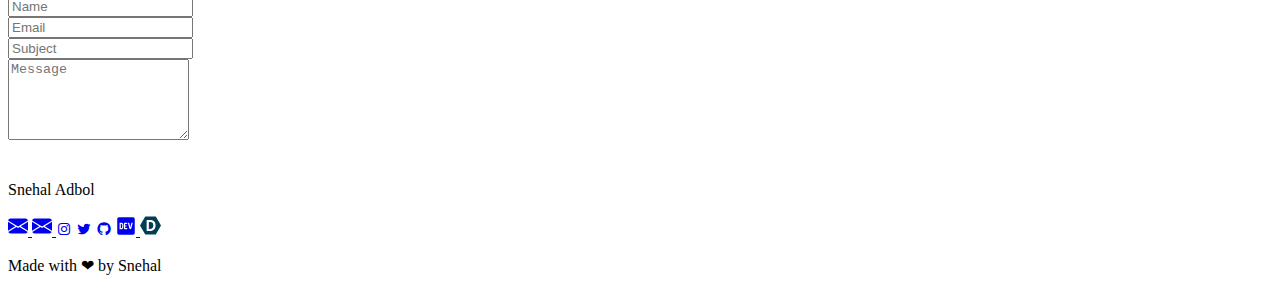
==== commit 8850500e: "updated about page" ====
--- a/index.html
+++ b/index.html
@@ -2,17 +2,17 @@
 <html lang="en">
   <head>
 	  
-	  <!-- Hotjar Tracking Code for https://snehal0308.github.io/ -->
-<script>
-    (function(h,o,t,j,a,r){
-        h.hj=h.hj||function(){(h.hj.q=h.hj.q||[]).push(arguments)};
-        h._hjSettings={hjid:2783423,hjsv:6};
-        a=o.getElementsByTagName('head')[0];
-        r=o.createElement('script');r.async=1;
-        r.src=t+h._hjSettings.hjid+j+h._hjSettings.hjsv;
-        a.appendChild(r);
-    })(window,document,'https://static.hotjar.com/c/hotjar-','.js?sv=');
+<!-- Begin Inspectlet Asynchronous Code -->
+<script type="text/javascript">
+(function() {
+window.__insp = window.__insp || [];
+__insp.push(['wid', 769800900]);
+var ldinsp = function(){
+if(typeof window.__inspld != "undefined") return; window.__inspld = 1; var insp = document.createElement('script'); insp.type = 'text/javascript'; insp.async = true; insp.id = "inspsync"; insp.src = ('https:' == document.location.protocol ? 'https' : 'http') + '://cdn.inspectlet.com/inspectlet.js?wid=769800900&r=' + Math.floor(new Date().getTime()/3600000); var x = document.getElementsByTagName('script')[0]; x.parentNode.insertBefore(insp, x); };
+setTimeout(ldinsp, 0);
+})();
 </script>
+<!-- End Inspectlet Asynchronous Code -->
 	  
     <meta charset="UTF-8" />
     <meta http-equiv="X-UA-Compatible" content="IE=edge" />
@@ -124,19 +124,6 @@
 		</path>
 		</svg>
 		</a>
-
-          <a
-            href="https://www.reddit.com/user/snehal_adbol"
-            class="home_social-icon"
-
-            data-aos-delay="550" data-aos="fade-down"
-            data-aos-delay="250"
-            ><i class="bi bi-reddit"></i>
-            <svg xmlns="http://www.w3.org/2000/svg" width="20" height="20" fill="currentColor" class="bi bi-reddit" viewBox="0 0 16 16" >
-            <path d="M6.167 8a.831.831 0 0 0-.83.83c0 .459.372.84.83.831a.831.831 0 0 0 0-1.661zm1.843 3.647c.315 0 1.403-.038 1.976-.611a.232.232 0 0 0 0-.306.213.213 0 0 0-.306 0c-.353.363-1.126.487-1.67.487-.545 0-1.308-.124-1.671-.487a.213.213 0 0 0-.306 0 .213.213 0 0 0 0 .306c.564.563 1.652.61 1.977.61zm.992-2.807c0 .458.373.83.831.83.458 0 .83-.381.83-.83a.831.831 0 0 0-1.66 0z"/>
-             <path d="M16 8A8 8 0 1 1 0 8a8 8 0 0 1 16 0zm-3.828-1.165c-.315 0-.602.124-.812.325-.801-.573-1.9-.945-3.121-.993l.534-2.501 1.738.372a.83.83 0 1 0 .83-.869.83.83 0 0 0-.744.468l-1.938-.41a.203.203 0 0 0-.153.028.186.186 0 0 0-.086.134l-.592 2.788c-1.24.038-2.358.41-3.17.992-.21-.2-.496-.324-.81-.324a1.163 1.163 0 0 0-.478 2.224c-.02.115-.029.23-.029.353 0 1.795 2.091 3.256 4.669 3.256 2.577 0 4.668-1.451 4.668-3.256 0-.114-.01-.238-.029-.353.401-.181.688-.592.688-1.069 0-.65-.525-1.165-1.165-1.165z"/>
-          </svg>
-          </a>
 		
 	<a
             href="https://devpost.com/snehaladbol?ref_content=user-portfolio&ref_feature=portfolio&ref_medium=global-nav"
@@ -183,8 +170,10 @@
               I'm Snehal Adbol
             </h2>
             <p class="about_text" data-aos="fade-down" data-aos-delay="450">
-              Hi, I'm Snehal! I'm a high school student from Mumbai, India passionate about backend development, ML and open source. I am a blogger, designer, developer, and overall thinker. 
-		    I'm also interested in music since I enjoy playing the piano and studying new languages.
+              👋 Hey, I'm Snehal. <br>
+		I'm a 15-year-old high school student and self-taught developer from India.
+		I began programming with Python when I was 13 years old in an attempt to develop a retro game. Since then, it has been my passion,
+		    and I have participated in several contests and received various honors and recognitions.
             </p><br><br>
 
             <div class="home_data2" data-aos="fade-down">
@@ -300,9 +289,9 @@
           </div>
 
           <div class="work_img">
-            <h4>CogniFit</h4>
-            <a href="https://wezards.lilykhan.repl.co/">
-            <img src="./assets/img/project3.png" alt="project 3" />
+            <h4>Finezy</h4>
+            <a href="https://devpost.com/software/finezy">
+            <img src="https://challengepost-s3-challengepost.netdna-ssl.com/photos/production/software_thumbnail_photos/001/915/315/datas/medium.png" alt="project 3" />
             </a>
           </div>
 
@@ -373,10 +362,12 @@
             </svg>
           </a>
 		
-	<a href="https://www.linkedin.com/in/snehaladbol/" class="home_social-icon" data-aos="fade-down"
+	<a href="https://www.linkedin.com/in/snehaladbol/" class="footer_icon" 
           ><i class="bi bi-linkedin"></i>
-          <svg xmlns="http://www.w3.org/2000/svg" width="72" height="72" viewBox="0 0 72 72"><g fill="none" fill-rule="evenodd"><rect width="72" height="72" fill="#117EB8" rx="4"/><path fill="#FFF" d="M13.139 27.848h9.623V58.81h-9.623V27.848zm4.813-15.391c3.077 0 5.577 2.5 5.577 5.577 0 3.08-2.5 5.581-5.577 5.581a5.58 5.58 0 1 1 0-11.158zm10.846 15.39h9.23v4.231h.128c1.285-2.434 4.424-5 9.105-5 9.744 0 11.544 6.413 11.544 14.75V58.81h-9.617V43.753c0-3.59-.066-8.209-5-8.209-5.007 0-5.776 3.911-5.776 7.95V58.81h-9.615V27.848z"/></g></svg>
-        </a>	
+          <svg xmlns="http://www.w3.org/2000/svg" width="20" height="20" fill="currentColor" class="bi bi-envelope-fill" viewBox="0 0 16 16">
+            <path d="M.05 3.555A2 2 0 0 1 2 2h12a2 2 0 0 1 1.95 1.555L8 8.414.05 3.555zM0 4.697v7.104l5.803-3.558L0 4.697zM6.761 8.83l-6.57 4.027A2 2 0 0 0 2 14h12a2 2 0 0 0 1.808-1.144l-6.57-4.027L8 9.586l-1.239-.757zm3.436-.586L16 11.801V4.697l-5.803 3.546z"/>
+            </svg>
+        </a>		
 
           <a
             href="https://www.instagram.com/snehal_adbol/"
@@ -411,17 +402,6 @@
 		</svg>
 		</a>
 
-          <a
-            href="https://github.com/Snehal0308"
-            class="footer_icon"
-
-            data-aos-delay="550"
-            ><i class="bi bi-reddit"></i>
-            <svg xmlns="http://www.w3.org/2000/svg" width="20" height="20" fill="currentColor" class="bi bi-reddit" viewBox="0 0 16 16" >
-            <path d="M6.167 8a.831.831 0 0 0-.83.83c0 .459.372.84.83.831a.831.831 0 0 0 0-1.661zm1.843 3.647c.315 0 1.403-.038 1.976-.611a.232.232 0 0 0 0-.306.213.213 0 0 0-.306 0c-.353.363-1.126.487-1.67.487-.545 0-1.308-.124-1.671-.487a.213.213 0 0 0-.306 0 .213.213 0 0 0 0 .306c.564.563 1.652.61 1.977.61zm.992-2.807c0 .458.373.83.831.83.458 0 .83-.381.83-.83a.831.831 0 0 0-1.66 0z"/>
-             <path d="M16 8A8 8 0 1 1 0 8a8 8 0 0 1 16 0zm-3.828-1.165c-.315 0-.602.124-.812.325-.801-.573-1.9-.945-3.121-.993l.534-2.501 1.738.372a.83.83 0 1 0 .83-.869.83.83 0 0 0-.744.468l-1.938-.41a.203.203 0 0 0-.153.028.186.186 0 0 0-.086.134l-.592 2.788c-1.24.038-2.358.41-3.17.992-.21-.2-.496-.324-.81-.324a1.163 1.163 0 0 0-.478 2.224c-.02.115-.029.23-.029.353 0 1.795 2.091 3.256 4.669 3.256 2.577 0 4.668-1.451 4.668-3.256 0-.114-.01-.238-.029-.353.401-.181.688-.592.688-1.069 0-.65-.525-1.165-1.165-1.165z"/>
-          </svg>
-          </a>
 		
 	<a
             href="https://devpost.com/snehaladbol?ref_content=user-portfolio&ref_feature=portfolio&ref_medium=global-nav"
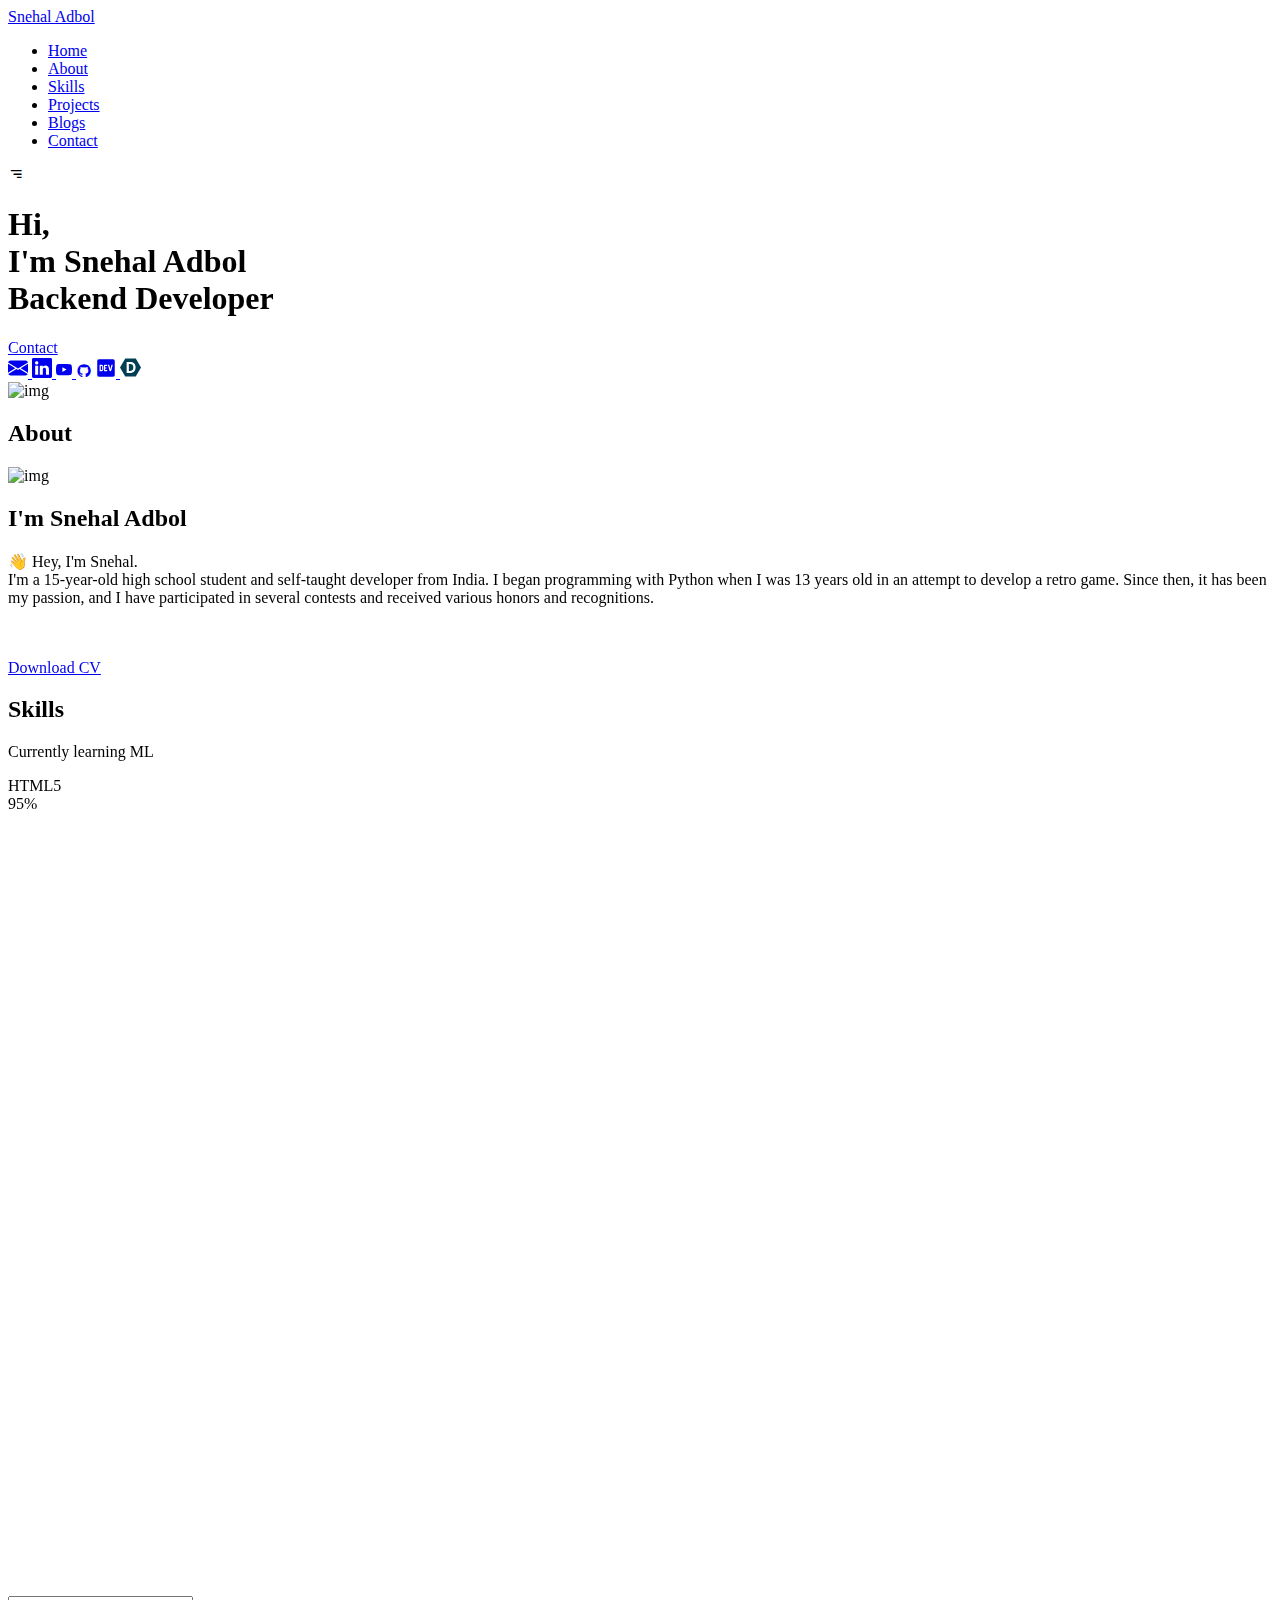
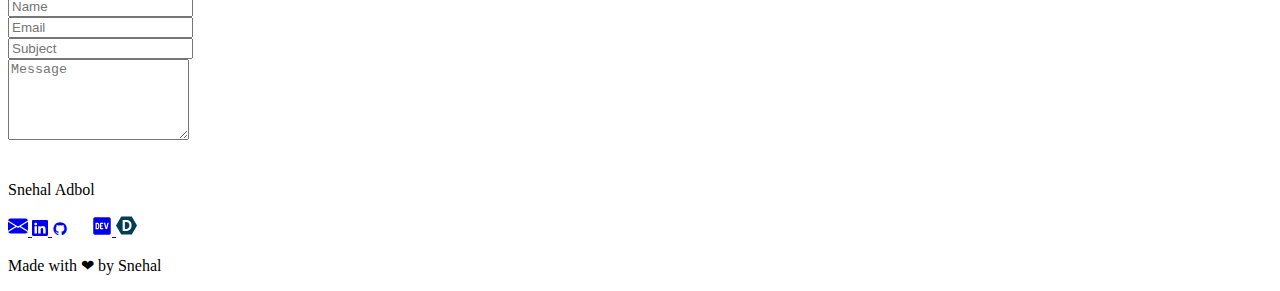
==== commit 0644b1b2: "updates" ====
--- a/index.html
+++ b/index.html
@@ -93,20 +93,16 @@
           </svg>
         </a>	
 		
-          <a
-            href="https://www.instagram.com/snehal_adbol/"
-            class="home_social-icon"
-            data-aos="fade-down"
-            data-aos-delay="250"
-            ><i class="bx bxl-instagram"></i
-          ></a>
-          <a
-            href="https://mobile.twitter.com/SnehalAdbol"
-            class="home_social-icon"
-            data-aos="fade-down"
-            data-aos-delay="300"
-            ><i class="bx bxl-twitter"></i
-          ></a>
+		
+	<a href="https://www.youtube.com/channel/UCkzI9UDBiL2Ly7mGVMUoLZg" class="home_social-icon" data-aos="fade-down"
+          ><i class="bi bi-youtube"></i>
+		<svg xmlns="http://www.w3.org/2000/svg" width="16" height="16" fill="currentColor" class="bi bi-youtube" viewBox="0 0 16 16">
+  		<path d="M8.051 1.999h.089c.822.003 4.987.033 6.11.335a2.01 2.01 0 0 1 1.415 1.42c.101.38.172.883.22 1.402l.01.104.022.26.008.104c.065.914.073 1.77.074 1.957v.075c-.001.194-.01 1.108-.082 2.06l-.008.105-.009.104c-.05.572-.124 1.14-.235 1.558a2.007 2.007 0 0 1-1.415 1.42c-1.16.312-5.569.334-6.18.335h-.142c-.309 0-1.587-.006-2.927-.052l-.17-.006-.087-.004-.171-.007-.171-.007c-1.11-.049-2.167-.128-2.654-.26a2.007 2.007 0 0 1-1.415-1.419c-.111-.417-.185-.986-.235-1.558L.09 9.82l-.008-.104A31.4 31.4 0 0 1 0 7.68v-.123c.002-.215.01-.958.064-1.778l.007-.103.003-.052.008-.104.022-.26.01-.104c.048-.519.119-1.023.22-1.402a2.007 2.007 0 0 1 1.415-1.42c.487-.13 1.544-.21 2.654-.26l.17-.007.172-.006.086-.003.171-.007A99.788 99.788 0 0 1 7.858 2h.193zM6.4 5.209v4.818l4.157-2.408L6.4 5.209z"/>
+		</svg>
+        </a>	
+		
+          
+          
           <a
             href="https://github.com/Snehal0308"
             class="home_social-icon"
@@ -291,7 +287,7 @@
           <div class="work_img">
             <h4>Finezy</h4>
             <a href="https://devpost.com/software/finezy">
-            <img src="https://challengepost-s3-challengepost.netdna-ssl.com/photos/production/software_thumbnail_photos/001/915/315/datas/medium.png" alt="project 3" />
+            <img src="https://d112y698adiu2z.cloudfront.net/photos/production/software_thumbnail_photos/001/915/315/datas/medium.png" alt="project 3" />
             </a>
           </div>
 
@@ -305,14 +301,14 @@
 	<div class="work_img">
             <h4>Finest</h4>
             <a href="https://devpost.com/software/finest">
-            <img src="https://challengepost-s3-challengepost.netdna-ssl.com/photos/production/software_photos/001/757/046/datas/medium.png" alt="project 5" />
+            <img src="https://d112y698adiu2z.cloudfront.net/photos/production/software_photos/001/757/046/datas/medium.png" alt="project 5" />
             </a>
           </div>
 		
 	<div class="work_img">
             <h4>EasyTasks</h4>
             <a href="https://devpost.com/software/easytasks">
-            <img src="https://challengepost-s3-challengepost.netdna-ssl.com/photos/production/software_thumbnail_photos/001/832/651/datas/medium.PNG" alt="project 6" />
+            <img src="https://d112y698adiu2z.cloudfront.net/photos/production/software_thumbnail_photos/001/832/651/datas/medium.PNG" alt="project 6" />
             </a>
           </div>
 
@@ -322,7 +318,7 @@
       <!-- CONTACT SECTION -->
 
       <section class="contact section" id="contact">
-        <h2 class="section-title" data-aos="fade-down">Contact</h2>
+        <h2 class="section-title" data-aos="fade-down">Get In Touch With Me!</h2>
 
         <div class="contact_container bd_grid">
           <form method="post" action="https://getform.io/f/d0e49285-52d1-481d-a594-b413d186d8b0">
@@ -364,25 +360,12 @@
 		
 	<a href="https://www.linkedin.com/in/snehaladbol/" class="footer_icon" 
           ><i class="bi bi-linkedin"></i>
-          <svg xmlns="http://www.w3.org/2000/svg" width="20" height="20" fill="currentColor" class="bi bi-envelope-fill" viewBox="0 0 16 16">
-            <path d="M.05 3.555A2 2 0 0 1 2 2h12a2 2 0 0 1 1.95 1.555L8 8.414.05 3.555zM0 4.697v7.104l5.803-3.558L0 4.697zM6.761 8.83l-6.57 4.027A2 2 0 0 0 2 14h12a2 2 0 0 0 1.808-1.144l-6.57-4.027L8 9.586l-1.239-.757zm3.436-.586L16 11.801V4.697l-5.803 3.546z"/>
-            </svg>
+         <svg xmlns="http://www.w3.org/2000/svg" width="16" height="16" fill="currentColor" class="bi bi-linkedin" viewBox="0 0 16 16">
+  <path d="M0 1.146C0 .513.526 0 1.175 0h13.65C15.474 0 16 .513 16 1.146v13.708c0 .633-.526 1.146-1.175 1.146H1.175C.526 16 0 15.487 0 14.854zm4.943 12.248V6.169H2.542v7.225zm-1.2-8.212c.837 0 1.358-.554 1.358-1.248-.015-.709-.52-1.248-1.342-1.248S2.4 3.226 2.4 3.934c0 .694.521 1.248 1.327 1.248zm4.908 8.212V9.359c0-.216.016-.432.08-.586.173-.431.568-.878 1.232-.878.869 0 1.216.662 1.216 1.634v3.865h2.401V9.25c0-2.22-1.184-3.252-2.764-3.252-1.274 0-1.845.7-2.165 1.193v.025h-.016l.016-.025V6.169h-2.4c.03.678 0 7.225 0 7.225z"/>
+</svg>
         </a>		
 
-          <a
-            href="https://www.instagram.com/snehal_adbol/"
-            class="footer_icon"
-
-            data-aos-delay="350"
-            ><i class="bx bxl-instagram"></i
-          ></a>
-          <a
-            href="https://mobile.twitter.com/SnehalAdbol"
-            class="footer_icon"
-
-            data-aos-delay="450"
-            ><i class="bx bxl-twitter"></i
-          ></a>
+
           <a
             href="https://github.com/Snehal0308"
             class="footer_icon"
@@ -390,6 +373,13 @@
             data-aos-delay="550"
             ><i class="bx bxl-github"></i
           ></a>
+		
+	<a href="https://www.youtube.com/channel/UCkzI9UDBiL2Ly7mGVMUoLZg" class="home_social-icon" data-aos="fade-down"
+          ><i class="bi bi-youtube"></i>
+		<svg xmlns="http://www.w3.org/2000/svg" width="16" height="16" fill="currentColor" class="bi bi-youtube" viewBox="0 0 16 16">
+  		<path d="M8.051 1.999h.089c.822.003 4.987.033 6.11.335a2.01 2.01 0 0 1 1.415 1.42c.101.38.172.883.22 1.402l.01.104.022.26.008.104c.065.914.073 1.77.074 1.957v.075c-.001.194-.01 1.108-.082 2.06l-.008.105-.009.104c-.05.572-.124 1.14-.235 1.558a2.01 2.01 0 0 1-1.415 1.42c-1.16.312-5.569.334-6.18.335h-.142c-.309 0-1.587-.006-2.927-.052l-.17-.006-.087-.004-.171-.007-.171-.007c-1.11-.049-2.167-.128-2.654-.26a2.01 2.01 0 0 1-1.415-1.419c-.111-.417-.185-.986-.235-1.558L.09 9.82l-.008-.104A31 31 0 0 1 0 7.68v-.123c.002-.215.01-.958.064-1.778l.007-.103.003-.052.008-.104.022-.26.01-.104c.048-.519.119-1.023.22-1.402a2.01 2.01 0 0 1 1.415-1.42c.487-.13 1.544-.21 2.654-.26l.17-.007.172-.006.086-.003.171-.007A100 100 0 0 1 7.858 2zM6.4 5.209v4.818l4.157-2.408z"/>
+			</svg>
+        </a>
           
           
           <a href="https://dev.to/snehal_02" class="footer_icon" title="DEV Community" target="_blank"
